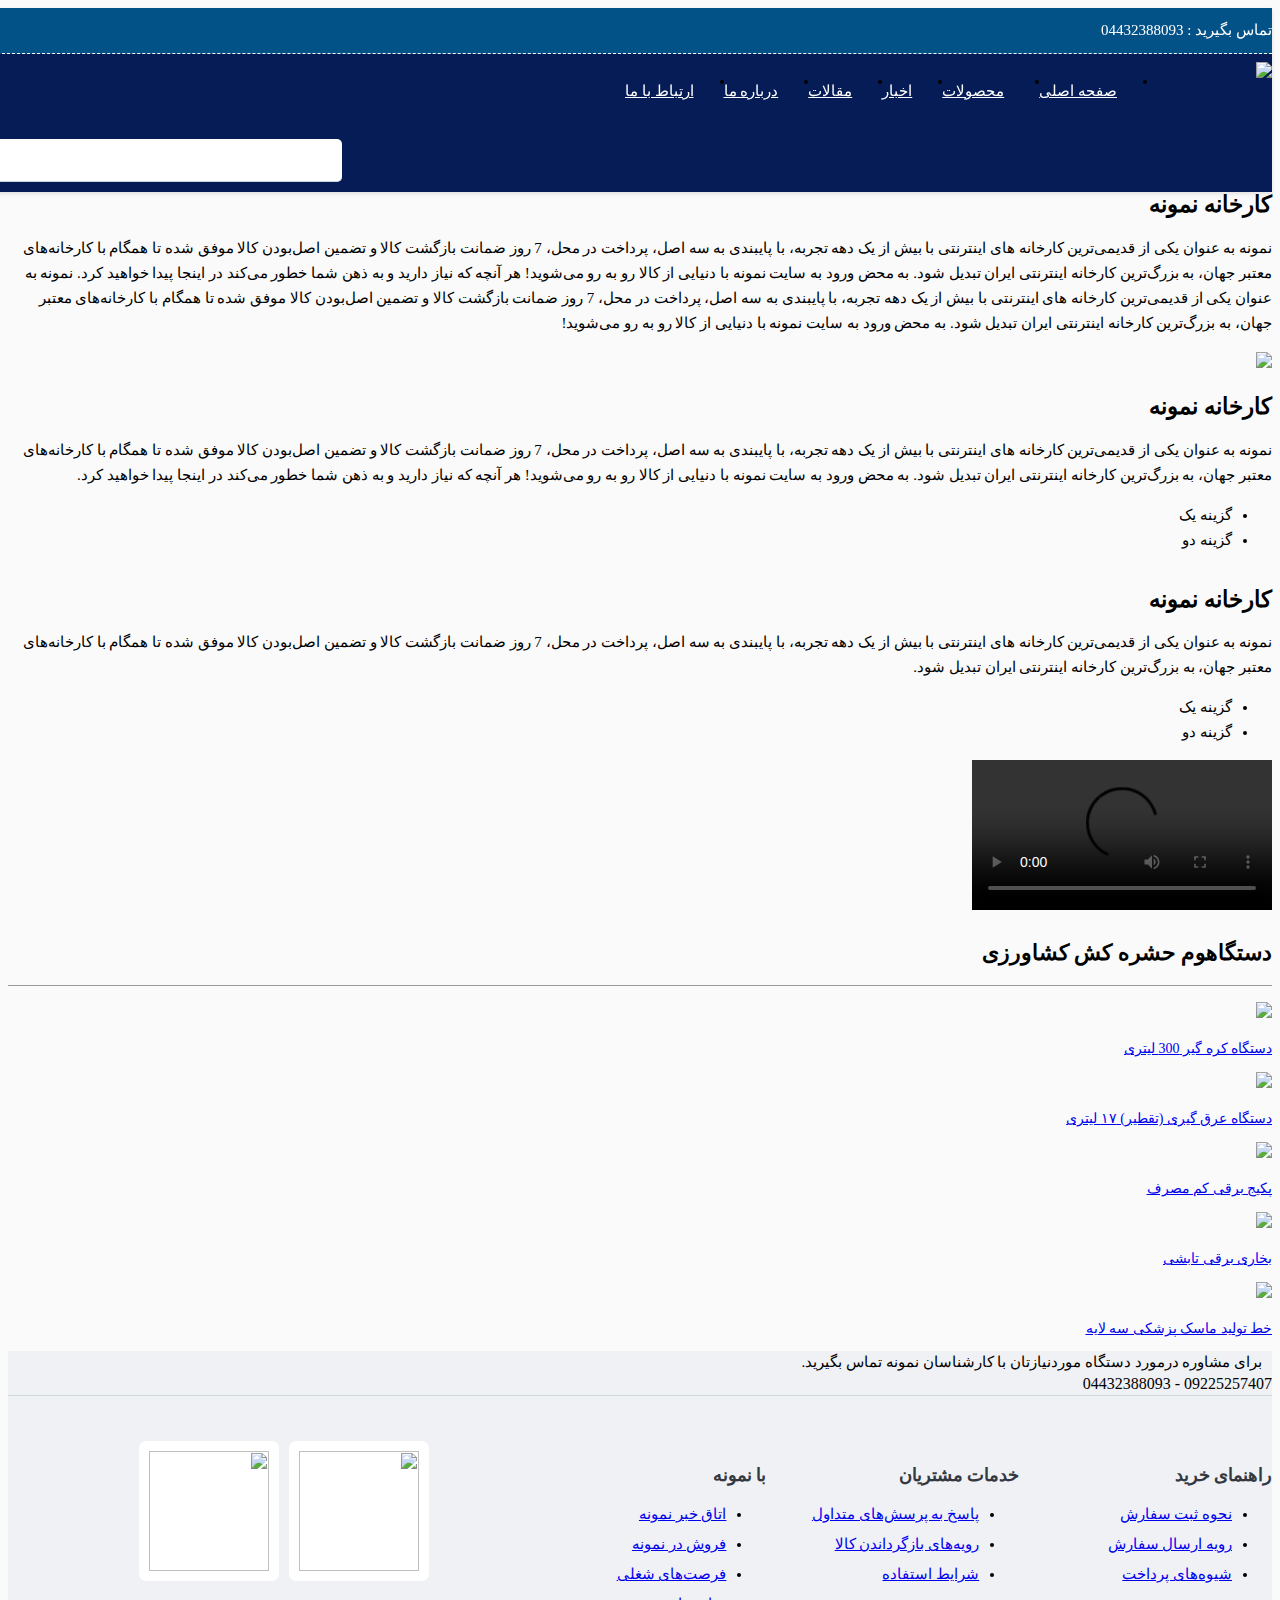
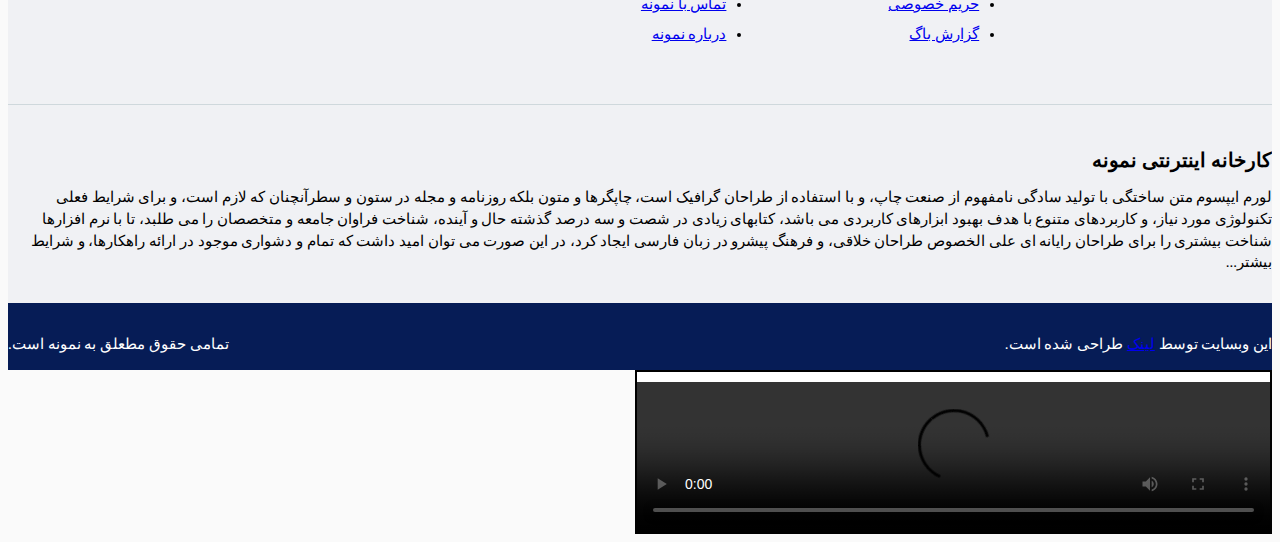
==== about.html @ b887f46e "css changes" ====
﻿<!doctype html>
<html lang="en">

<head>
    <meta charset="utf-8">
    <meta http-equiv="x-ua-compatible" content="ie=edge">
    <title>کارخانه نمونه</title>
    <meta name="description" content="">
    <meta name="viewport" content="width=device-width, initial-scale=1">

    <link rel="apple-touch-icon" href="img/home-one/apple-touch-icon.png">
    <!--<link rel="shortcut icon" type="img/x-icon" href="img/favicon.ico">-->

    <!-- all css here -->
    <link rel="stylesheet" href="css/bootstrap.min.css">
    <link rel="stylesheet" href="fonts/fontawesome-free-5.11.2-web/css/all.css">
    <link rel="stylesheet" href="css/owl.carousel.min.css">
    <link rel="stylesheet" href="css/owl.theme.default.min.css">
    <link rel="stylesheet" href="css/pretty-checkbox.min.css">
    <link rel="stylesheet" href="css/m-style.css">
    <link rel="stylesheet" href="css/style.css">
    <link rel="stylesheet" href="css/farsi.css">
    <link rel="stylesheet" href="css/responsive.css">
    <link rel="stylesheet" href="css/about.css">







</head>

<body>
    <!--[if lt IE 8]>
<p class="browserupgrade">0dated</strong> browser. Please <a href="http://browsehappy.com/">upgrade your browser</a> to improve your experience.</p>
<![endif]-->

    <!-- Page Wraper Here Start -->
    <div>
        <!-- Header Area Start -->
        <header class="header">
            <!-- Header Menu Area Start -->
            <div class="header-main shadow">
                <div class="top">
                    <div class="m-container">
                        <div class="in">
                            <span>تماس بگیرید : 04432388093</span>
                            <a class="close-note"><i class="fas fa-times"></i></a>
                        </div>
                    </div>
                </div>
                <div class="bottom menu">
                    <div class="m-container">
                        <div class="in">
                            <span class="mobile-menu-btn">
                            <i class="fas fa-bars"></i>
                        </span>
                            <div class="logo">
                                <a href="#">
                                    <img src="img/CAT-logo2.png">
                                </a>
                            </div>
                            <nav>
                                <ul>
                                    <li>
                                        <a class="menu-link-name" href="index.html">صفحه اصلی</a>
                                    </li>
                                    <li class="dopdown">
                                        <a class="menu-link-name" href="#"><i class="fas fa-angle-down"></i>محصولات</a>
                                        <div class="menu-list">
                                            <ul>
                                                <li class="menu-list-item">
                                                    <a class="product-categoty-name" href="#">
                                                        <img src="img/Bed-aicon-v1-nam1-testt2.png">
                                                        <span>سرویس خواب</span>
                                                    </a>
                                                    <ul class="last-menu">
                                                        <li class="menu-colmun">
                                                            <ul>
                                                                <li>
                                                                    <a href="#">محصول 1</a>
                                                                </li>
                                                                <li>
                                                                    <a href="#">محصول 2</a>
                                                                </li>
                                                                <li>
                                                                    <a href="#">محصول 3</a>
                                                                </li>
                                                                <li>
                                                                    <a href="#">محصول 4</a>
                                                                </li>
                                                                <li>
                                                                    <a href="#">محصول 5</a>
                                                                </li>
                                                            </ul>
                                                        </li>
                                                        <li class="menu-colmun">
                                                            <ul>
                                                                <li>
                                                                    <a href="#">محصول 6</a>
                                                                </li>
                                                                <li>
                                                                    <a href="#">محصول 7</a>
                                                                </li>
                                                                <li>
                                                                    <a href="#">محصول 8</a>
                                                                </li>
                                                                <li>
                                                                    <a href="#">محصول 9</a>
                                                                </li>
                                                            </ul>
                                                        </li>
                                                    </ul>
                                                </li>
                                                <li class="menu-list-item">
                                                    <a class="product-categoty-name" href="#">
                                                        <img src="img/Bed2-aicon-tashoo-v1-nam2.36-nah1-96-v2-smoll.png">
                                                        <span>تخت خواب تاشو</span>
                                                    </a>
                                                    <ul class="last-menu">
                                                        <li class="menu-colmun">
                                                            <ul>
                                                                <li>
                                                                    <a href="#">محصول 11</a>
                                                                </li>
                                                                <li>
                                                                    <a href="#">محصول 22</a>
                                                                </li>
                                                                <li>
                                                                    <a href="#">محصول 33</a>
                                                                </li>
                                                                <li>
                                                                    <a href="#">محصول 44</a>
                                                                </li>
                                                                <li>
                                                                    <a href="#">محصول 55</a>
                                                                </li>
                                                            </ul>
                                                        </li>
                                                    </ul>
                                                </li>
                                            </ul>
                                        </div>
                                    </li>
                                    <li>
                                        <a class="menu-link-name" href="index.html">اخبار</a>
                                    </li>
                                    <li>
                                        <a class="menu-link-name" href="index.html">مقالات</a>
                                    </li>
                                    <li>
                                        <a class="menu-link-name" href="index.html">درباره ما</a>
                                    </li>
                                    <li>
                                        <a class="menu-link-name" href="index.html">ارتباط با ما</a>
                                    </li>
                                </ul>
                                <span class="close_menu"><i class="fas fa-times"></i></span>
                            </nav>
                            <div class="search">
                                <form>
                                    <input type="text">
                                    <button type="submit"><i class="fas fa-search"></i></button>
                                </form>
                            </div>
                        </div>
                    </div>
                </div>
            </div>
        </header>

        <!-- Page Content Start -->
        <div class="main page-content">

            <section class="about">
                <div class="header">
                    <div class="m-container">
                        <div class="in">
                            <h1>درباره ما</h1>
                        </div>
                    </div>
                </div>
                <div class="breadcrumb">
                    <div class="m-container">
                        <div class="in">
                            <a>صفحه اصلی</a>
                            <a>درباره ما</a>
                        </div>
                    </div>
                </div>
            </section>
            <section class="info">
                <div class="m-container">
                    <div class="in">
                        <div class="sec-1">
                            <h2>کارخانه نمونه</h2>
                            <p>نمونه به عنوان یکی از قدیمی‌ترین کارخانه های اینترنتی با بیش از یک دهه تجربه، با پایبندی به سه اصل، پرداخت در محل، 7 روز ضمانت بازگشت کالا و تضمین اصل‌بودن کالا موفق شده تا همگام با کارخانه‌های معتبر جهان، به بزرگ‌ترین کارخانه
                                اینترنتی ایران تبدیل شود. به محض ورود به سایت نمونه با دنیایی از کالا رو به رو می‌شوید! هر آنچه که نیاز دارید و به ذهن شما خطور می‌کند در اینجا پیدا خواهید کرد. نمونه به عنوان یکی از قدیمی‌ترین کارخانه های اینترنتی با بیش
                                از یک دهه تجربه، با پایبندی به سه اصل، پرداخت در محل، 7 روز ضمانت بازگشت کالا و تضمین اصل‌بودن کالا موفق شده تا همگام با کارخانه‌های معتبر جهان، به بزرگ‌ترین کارخانه اینترنتی ایران تبدیل شود. به محض ورود به سایت نمونه با
                                دنیایی از کالا رو به رو می‌شوید!</p>
                        </div>
                        <div class="sec-3">
                            <div class="right">
                                <div class="pic">
                                    <img src="img/camera.jpg">
                                </div>
                            </div>
                            <div class="left">
                                <h2>کارخانه نمونه</h2>
                                <p>نمونه به عنوان یکی از قدیمی‌ترین کارخانه های اینترنتی با بیش از یک دهه تجربه، با پایبندی به سه اصل، پرداخت در محل، 7 روز ضمانت بازگشت کالا و تضمین اصل‌بودن کالا موفق شده تا همگام با کارخانه‌های معتبر جهان، به بزرگ‌ترین
                                    کارخانه اینترنتی ایران تبدیل شود. به محض ورود به سایت نمونه با دنیایی از کالا رو به رو می‌شوید! هر آنچه که نیاز دارید و به ذهن شما خطور می‌کند در اینجا پیدا خواهید کرد.</p>
                                <ul>
                                    <li><span>گزینه یک</span></li>
                                    <li><span>گزینه دو</span></li>
                                </ul>
                            </div>
                        </div>
                    </div>
                </div>
            </section>
            <section class="video-sec">
                <div class="m-container">
                    <div class="in">
                        <div class="sec-2">
                            <div class="right">
                                <h2>کارخانه نمونه</h2>
                                <p>نمونه به عنوان یکی از قدیمی‌ترین کارخانه های اینترنتی با بیش از یک دهه تجربه، با پایبندی به سه اصل، پرداخت در محل، 7 روز ضمانت بازگشت کالا و تضمین اصل‌بودن کالا موفق شده تا همگام با کارخانه‌های معتبر جهان، به بزرگ‌ترین
                                    کارخانه اینترنتی ایران تبدیل شود.</p>
                                <ul>
                                    <li><span>گزینه یک</span></li>
                                    <li><span>گزینه دو</span></li>
                                </ul>
                            </div>
                            <div class="left">
                                <video controls="" class="video embed-responsive-item">
                                <source src="videos/for-web.mp4" class="pt-3 pb-5" type="video/mp4">
                            </video>
                            </div>
                        </div>
                    </div>
                </div>
            </section>
            <section class="sec-slider">
                <div class="m-container">
                    <div class="in">
                        <div class="sec-slider">
                            <div class="product-slider">
                                <h3 class="product-slider-title">دستگاهوم حشره کش کشاورزی</h3>
                                <div class="slider">
                                    <div class="product_slider">
                                        <div class="owl-carousel owl-theme">
                                            <div class="product-item">
                                                <a href="#">
                                                    <img src="img/p1.jpg">
                                                </a>
                                                <h4><a href="#">دستگاه کره گیر 300 لیتری</a></h4>
                                                <span class="video-play" data-toggle="modal" data-target="#video_modal"><i class="fas fa-play"></i></span>
                                            </div>
                                            <div class="product-item">
                                                <a href="#">
                                                    <img src="img/p2.jpg">
                                                </a>
                                                <h4><a href="#">دستگاه عرق گیری (تقطیر) ۱۷ لیتری</a></h4>
                                                <span class="video-play" data-toggle="modal" data-target="#video_modal"><i class="fas fa-play"></i></span>
                                            </div>
                                            <div class="product-item">
                                                <a href="#">
                                                    <img src="img/p3.jpg">
                                                </a>
                                                <h4><a href="#">پکیج برقی کم مصرف</a></h4>
                                                <span class="video-play" data-toggle="modal" data-target="#video_modal"><i class="fas fa-play"></i></span>
                                            </div>
                                            <div class="product-item">
                                                <a href="#">
                                                    <img src="img/p4.jpg">
                                                </a>
                                                <h4><a href="#">بخاری برقی تابشی</a></h4>
                                                <span class="video-play" data-toggle="modal" data-target="#video_modal"><i class="fas fa-play"></i></span>
                                            </div>
                                            <div class="product-item">
                                                <a href="#">
                                                    <img src="img/p5.jpg">
                                                </a>
                                                <h4><a href="#">خط تولید ماسک پزشکی سه لایه</a></h4>
                                                <span class="video-play" data-toggle="modal" data-target="#video_modal"><i class="fas fa-play"></i></span>
                                            </div>
                                        </div>
                                    </div>
                                </div>
                            </div>
                        </div>
                    </div>
                </div>
            </section>

        </div>

        <!-- Footer Area Start -->
        <footer class="footer">
            <div class="contact-sec">
                <div class="m-container">
                    <div class="in">
                        <p><i class="fas fa-phone-volume"></i>برای مشاوره درمورد دستگاه موردنیازتان با کارشناسان نمونه تماس بگیرید.</p>
                        <span>09225257407 - 04432388093</span>
                    </div>
                </div>
            </div>
            <div class="links-sec">
                <div class="m-container">
                    <div class="in">
                        <div class="col-link">
                            <h5>راهنمای خرید</h5>
                            <ul>
                                <li><a href="#">نحوه ثبت سفارش</a></li>
                                <li><a href="#">رویه ارسال سفارش</a></li>
                                <li><a href="#">شیوه‌های پرداخت</a></li>
                            </ul>
                        </div>
                        <div class="col-link">
                            <h5>خدمات مشتریان</h5>
                            <ul>
                                <li><a href="#">پاسخ به پرسش‌های متداول</a></li>
                                <li><a href="#">رویه‌های بازگرداندن کالا</a></li>
                                <li><a href="#">شرایط استفاده</a></li>
                                <li><a href="#">حریم خصوصی</a></li>
                                <li><a href="#">گزارش باگ</a></li>
                            </ul>
                        </div>
                        <div class="col-link">
                            <h5>با نمونه</h5>
                            <ul>
                                <li><a href="#">اتاق خبر نمونه</a></li>
                                <li><a href="#">فروش در نمونه</a></li>
                                <li><a href="#">فرصت‌های شغلی</a></li>
                                <li><a href="#">تماس با نمونه</a></li>
                                <li><a href="#">درباره نمونه</a></li>
                            </ul>
                        </div>
                        <div class="col-link-2">
                            <div class="item">
                                <a href="#">
                                    <img src="img/logo%20(1).png">
                                </a>
                            </div>
                            <div class="item">
                                <a href="#">
                                    <img src="img/logo%20(2).png">
                                </a>
                            </div>
                        </div>
                    </div>
                </div>
            </div>
            <div class="about-sec">
                <div class="m-container">
                    <div class="in">
                        <h1>کارخانه اینترنتی نمونه</h1>
                        <p>لورم ایپسوم متن ساختگی با تولید سادگی نامفهوم از صنعت چاپ، و با استفاده از طراحان گرافیک است، چاپگرها و متون بلکه روزنامه و مجله در ستون و سطرآنچنان که لازم است، و برای شرایط فعلی تکنولوژی مورد نیاز، و کاربردهای متنوع با هدف بهبود
                            ابزارهای کاربردی می باشد، کتابهای زیادی در شصت و سه درصد گذشته حال و آینده، شناخت فراوان جامعه و متخصصان را می طلبد، تا با نرم افزارها شناخت بیشتری را برای طراحان رایانه ای علی الخصوص طراحان خلاقی، و فرهنگ پیشرو در زبان فارسی
                            ایجاد کرد، در این صورت می توان امید داشت که تمام و دشواری موجود در ارائه راهکارها، و شرایط سخت تایپ به پایان رسد و زمان مورد نیاز شامل حروفچینی دستاوردهای اصلی، و جوابگوی سوالات پیوسته اهل دنیای موجود طراحی اساسا مورد استفاده
                            قرار گیرد.</p>
                        <a class="more_about">بیشتر...</a>
                        <a class="less_about">کمتر...</a>
                    </div>
                </div>
            </div>
            <div class="copyright">
                <div class="m-container">
                    <div class="in">
                        <div class="right">
                            <p>این وبسایت توسط <a href="#">لینک</a> طراحی شده است.</p>
                        </div>
                        <div class="left">
                            <p>تمامی حقوق مطعلق به نمونه است.</p>
                        </div>
                    </div>
                </div>
            </div>
        </footer>
    </div>

    <!--modals-->
    <div class="modal" id="video_modal">
        <div class="modal-dialog">
            <div class="modal-content">
                <div class="close-box">
                    <span class="close" data-dismiss="modal"><i class="fas fa-times"></i></span>
                </div>
                <video controls="" class="video embed-responsive-item">
                <source src="videos/for-web.mp4" class="pt-3 pb-5" type="video/mp4">
            </video>
            </div>
        </div>
    </div>



    <!-- all js here -->
    <script src="js/jquery.min.js"></script>
    <script src="js/bootstrap.min.js"></script>
    <script src="js/owl.carousel.js"></script>
    <script src="js/sliders.js"></script>
    <script src="js/vendor/modernizr-2.8.3.min.js"></script>
    <script src="js/custom.js"></script>


</body>

</html>
---- css/style.css ----
<<<<<<< HEAD
@font-face {
    font-family: 'Glyphicons';
    src: url('../fonts/glyphicons-halflings-regular.eot') format('eot'), url('../fonts/glyphicons-halflings-regular.woff') format('woff');
    font-style: normal;
}

@font-face {
    font-family: 'Yekan';
    src: url('../fonts/Yekan/Yekan/Yekan.woff'), url('../fonts/Yekan/Yekan/Yekan.eot'), url('../fonts/Yekan/Yekan/Yekan.ttf'), url('../fonts/Yekan/Yekan/Yekan.svg');
    font-weight: normal;
    font-style: normal;
}


/* tuesday codes down */

#main-menu .card-header:hover {
    background-color: lightgrey;
    color: black;
}

.card-header:first-child {
    border-radius: 6px !important;
    -webkit-border-radius: 6px !important;
    -moz-border-radius: 6px !important;
    -ms-border-radius: 6px !important;
    -o-border-radius: 6px !important;
}


/* tuesday codes */

body {
    font-family: 'Yekan';
    font-size: 15px;
    line-height: 25px;
    direction: rtl;
    background-color: #FAFAFA;
    color: black;
}

.container-fluid {
    padding-top: 20px;
}

.carousel-item img {
    padding-top: 15px;
}

.carousel-inner {
    margin-top: -18px !important;
}

.card {
    border: 0;
    border-radius: 0;
    -webkit-border-radius: 0;
    -moz-border-radius: 0;
    -ms-border-radius: 0;
    -o-border-radius: 0;
}

.row {
    margin: 15px;
}

#accordion {
    background-color: white;
}

div.main.page-content.top-massage {
    padding-top: 2px;
    background-color: #fff;
}

#main-menu {
    margin-top: 15px;
    display: inline;
    background-color: #025288;
    padding: 15px;
    margin: 0;
    float: right;
    /* border: 1px solid gray; */
    border-radius: 8px;
    -webkit-border-radius: 8px;
    -moz-border-radius: 8px;
    -ms-border-radius: 8px;
    -o-border-radius: 8px;
}


/* اسلایدر قسمت "برخی از محصولات */

.products-slider {
    background-color: #025288 !important;
}


/* محصولاتی که بزودی ارایه میدهیم */

.banner-sec {
    margin: 20px 0 !important;
    background-color: white;
}

section.main-slider {
    background-color: #025288;
    padding: 20px;
}

section.specials {
    background-color: #020204;
}


/* محصولات ما */

#portfolio {
    background-color: #025288;
    margin-bottom: 20px;
}

section#portfolio .portfolio-item {
    margin: 0 0 15px;
    right: 0;
}

section#portfolio .portfolio-item .portfolio-link {
    display: block;
    position: relative;
    max-width: 400px;
    margin: 0 auto;
}

section#portfolio .img-responsive {
    border: 1px solid lightgray;
    border-top-left-radius: 8px;
    border-top-right-radius: 8px;
    outline: none;
}

section#portfolio .portfolio-item .portfolio-link .portfolio-hover {
    background-color: rgba(215, 210, 190, 0.7);
    position: absolute;
    width: 100%;
    height: 100%;
    opacity: 0;
    outline: none;
    border-top-right-radius: 8px;
    border-top-left-radius: 8px;
    transition: all ease 0.5s;
    -webkit-transition: all ease 0.5s;
    -moz-transition: all ease 0.5s;
    -ms-transition: all ease 0.5s;
    -o-transition: all ease 0.5s;
}

section#portfolio .portfolio-item .portfolio-link .portfolio-hover:hover {
    opacity: 1;
    outline: none;
}

section#portfolio .portfolio-item .portfolio-link .portfolio-hover .portfolio-hover-content {
    position: absolute;
    width: 100%;
    height: 20px;
    font-size: 20px;
    text-align: center;
    top: 50%;
    margin-top: -17px;
    color: white;
}

section#portfolio .portfolio-item .portfolio-link .portfolio-hover .portfolio-hover-content i {
    margin-top: -17px;
}

.portfolio-item .fa-inverse {
    color: rgb(114, 106, 106);
}

section#portfolio .portfolio-item .portfolio-caption {
    max-width: 400px;
    margin: 0 auto;
    background: lightsteelblue;
    text-align: center;
    padding: 5px;
    border-top-right-radius: 0;
    border-top-left-radius: 0;
}

section#portfolio .portfolio-item .portfolio-caption h4 {
    text-transform: none;
    margin: 15px;
}

section#portfolio .portfolio-item .portfolio-caption p {
    font-style: italic;
    font-size: 16px;
    margin: 0;
}


/* محصولات ما */


/* .specials {
    padding: 30px 0;
} */


/* @media (max-width: 768px) {
    .main-menu li {
=======
    @font-face {
        font-family: 'Glyphicons';
        src: url('../fonts/glyphicons-halflings-regular.eot') format('eot'), url('../fonts/glyphicons-halflings-regular.woff') format('woff');
        font-style: normal;
    }
    
    @font-face {
        font-family: 'Yekan';
        src: url('../fonts/Yekan/Yekan/Yekan.woff'), url('../fonts/Yekan/Yekan/Yekan.eot'), url('../fonts/Yekan/Yekan/Yekan.ttf'), url('../fonts/Yekan/Yekan/Yekan.svg');
        font-weight: normal;
        font-style: normal;
    }
    /* tuesday codes down */
    
    #main-menu .card-header:hover {
        background-color: lightgrey;
        color: black;
    }
    
    .card-header:first-child {
        border-radius: 6px !important;
        -webkit-border-radius: 6px !important;
        -moz-border-radius: 6px !important;
        -ms-border-radius: 6px !important;
        -o-border-radius: 6px !important;
    }
    /* tuesday codes */
    
    body {
        font-family: 'Yekan';
        font-size: 15px;
        line-height: 25px;
        direction: rtl;
        background-color: #FAFAFA;
        color: black;
    }
    
    .container-fluid {
        padding-top: 20px;
    }
    
    .carousel-item img {
        padding-top: 15px;
    }
    
    .carousel-inner {
        margin-top: -18px !important;
    }
    
    .card {
        border: 0;
        border-radius: 0;
        -webkit-border-radius: 0;
        -moz-border-radius: 0;
        -ms-border-radius: 0;
        -o-border-radius: 0;
    }
    
    .row {
        margin: 15px;
    }
    
    #accordion {
        background-color: white;
    }
    
    div.main.page-content.top-massage {
        padding-top: 2px;
        background-color: #fff;
    }
    
    #main-menu {
        margin-top: 15px;
        display: inline;
        background-color: #025288 !important;
        padding: 15px;
        margin: 0;
        float: right;
        /* border: 1px solid gray; */
        border-radius: 8px;
        -webkit-border-radius: 8px;
        -moz-border-radius: 8px;
        -ms-border-radius: 8px;
        -o-border-radius: 8px;
    }
    /* اسلایدر قسمت "برخی از محصولات */
    
    .products-slider {
        background-color: #025288 !important;
    }
    /* محصولاتی که بزودی ارایه میدهیم */
    
    .banner-sec {
        margin: 20px 0 !important;
        background-color: white;
    }
    
    section.main-slider {
        background-color: #025288;
        padding: 20px;
    }
    
    section.specials {
        background-color: #061c56;
    }
    
    .specials:hover {
        margin: 5px;
    }
    
    #my-banner {
        border: 1px solid #eae0e0;
        box-shadow: 5px 10px 18px #888888;
        margin-bottom: 20px;
        margin-top: 25px;
        margin-bottom: 25px;
        padding-top: 15px;
    }
    
    section#my-banner .portfolio-item {
        margin: 0 0 15px;
        right: 0;
    }
    
    section#my-banner .portfolio-item .portfolio-link {
        display: block;
        position: relative;
        max-width: 400px;
        margin: 0 auto;
    }
    
    section#my-banner .img-responsive {
        border: 1px solid lightgray;
        border-top-left-radius: 8px;
        border-top-right-radius: 8px;
        outline: none;
    }
    
    section#my-banner .portfolio-item .portfolio-link .portfolio-hover {
        background-color: rgba(215, 210, 190, 0.7);
        position: absolute;
        width: 100%;
        height: 100%;
        opacity: 0;
        outline: none;
        border-top-right-radius: 8px;
        border-top-left-radius: 8px;
        transition: all ease 0.5s;
        -webkit-transition: all ease 0.5s;
        -moz-transition: all ease 0.5s;
        -ms-transition: all ease 0.5s;
        -o-transition: all ease 0.5s;
    }
    
    section#my-banner .portfolio-item .portfolio-link .portfolio-hover:hover {
        opacity: 1;
        outline: none;
    }
    /* درباره شرکت */
    
    .grey-bg {
        padding-top: 30px;
        padding-bottom: 30px;
        margin-top: 30px;
        margin-bottom: 30px;
        border: 1px solid lightgrey;
    }
    /* درباره شرکت */
    /* محصولات ما */
    
    #portfolio {
        background-color: #025288;
        margin-bottom: 20px;
    }
    
    section#portfolio .portfolio-item {
        margin: 0 0 15px;
        right: 0;
    }
    
    section#portfolio .portfolio-item .portfolio-link {
        display: block;
        position: relative;
        max-width: 400px;
        margin: 0 auto;
    }
    
    section#portfolio .img-responsive {
        border: 1px solid lightgray;
        border-top-left-radius: 8px;
        border-top-right-radius: 8px;
        outline: none;
    }
    
    section#portfolio .portfolio-item .portfolio-link .portfolio-hover {
        background-color: rgba(215, 210, 190, 0.7);
        position: absolute;
        width: 100%;
        height: 100%;
        opacity: 0;
        outline: none;
        border-top-right-radius: 8px;
        border-top-left-radius: 8px;
        transition: all ease 0.5s;
        -webkit-transition: all ease 0.5s;
        -moz-transition: all ease 0.5s;
        -ms-transition: all ease 0.5s;
        -o-transition: all ease 0.5s;
    }
    
    section#portfolio .portfolio-item .portfolio-link .portfolio-hover:hover {
        opacity: 1;
        outline: none;
    }
    
    section#portfolio .portfolio-item .portfolio-link .portfolio-hover .portfolio-hover-content {
        position: absolute;
        width: 100%;
        height: 20px;
        font-size: 20px;
        text-align: center;
        top: 50%;
        margin-top: -17px;
        color: white;
    }
    
    section#portfolio .portfolio-item .portfolio-link .portfolio-hover .portfolio-hover-content i {
        margin-top: -17px;
    }
    
    .portfolio-item .fa-inverse {
        color: rgb(114, 106, 106);
    }
    
    section#portfolio .portfolio-item .portfolio-caption {
        max-width: 400px;
        margin: 0 auto;
        background: lightsteelblue;
        text-align: center;
        padding: 5px;
        border-top-right-radius: 0;
        border-top-left-radius: 0;
    }
    
    section#portfolio .portfolio-item .portfolio-caption h4 {
        text-transform: none;
        margin: 15px;
    }
    
    section#portfolio .portfolio-item .portfolio-caption p {
        font-style: italic;
        font-size: 16px;
        margin: 0;
    }
    /* محصولات ما */
    
    .main-menu li:hover {
        background-color: rgb(235, 228, 228);
        border-radius: 10px;
        -webkit-border-radius: 10px;
        -moz-border-radius: 10px;
        -ms-border-radius: 10px;
        -o-border-radius: 10px;
    }
    /*h5 for tabs text*/
    
    h5 {
        line-height: 18px;
        font-size: 12px;
        color: #343941;
        margin-bottom: 11px;
    }
    
    img {
        width: 100%;
    }
    
    span,
    p,
    i,
    h1,
    h2,
    h3,
    h4,
    h5,
    h6 {
        cursor: default;
    }
    
    a,
    select,
    button,
    button span,
    a span,
    a i,
    a p,
    a h2 {
        cursor: pointer;
    }
    
    .main {
        padding-top: 75px;
    }
    
    .shadow {
        -webkit-box-shadow: 0 2px 4px 0 rgba(0, 0, 0, .1);
        box-shadow: 0 2px 4px 0 rgba(0, 0, 0, .1);
    }
    
    .news-col-2 {
        float: right;
        width: 50%;
    }
    
    .news-col-3 {
        float: right;
        width: 33.333%;
    }
    
    .news-col-4 {
        float: right;
        width: 25%;
    }
    
    .main-title {
        font-weight: bold;
    }
    
    .main {
        float: right;
        width: 100%;
    }
    
    section {
        float: right;
        width: 100%;
    }
    
    .pretty {
        margin-right: 0 !important;
        padding-right: 15px;
    }
    
    .pretty .state label:after,
    .pretty .state label:before {
        left: inherit;
        right: 0;
    }
    
    .search-aside .state label {
        padding-right: 7px;
    }
    /*----------------------------------------header-----------------------------------------*/
    
    .header-main {
        float: right;
        width: 100%;
        position: fixed;
        z-index: 100;
        background-color: #f6f6f6;
    }
    
    .header-main .top {
        float: right;
        width: 100%;
        color: #ffffff;
        padding: 10px 0;
        text-align: center;
        border-bottom: 1px dashed #ffffff;
        background-color: #025288;
    }
    
    .header-main .top .in {
        float: right;
        width: 100%;
        display: flex;
        justify-content: space-between;
    }
    
    .header-main .bottom .in .logo {
        width: 100px;
        float: right;
        display: inline;
        flex-direction: column;
        justify-content: center;
        padding: 7px 0;
    }
    
    .header-main .bottom .in .search {
        width: 350px;
        float: left;
        position: relative;
        padding: 10px 0;
        display: block;
        /* align-items: flex-end; */
    }
    
    .header-main .bottom .in .search form {
        float: right;
        width: 100%;
    }
    
    .header-main .bottom .in .search input {
        width: 100%;
        height: 40px;
        border: none;
        border-bottom: 1px solid #d0d7db;
        padding-left: 90px;
        padding-right: 5px;
        line-height: 45px;
        font-size: 14px;
        background-color: white;
        color: black;
        border-radius: 5px;
        -webkit-border-radius: 5px;
        -moz-border-radius: 5px;
        -ms-border-radius: 5px;
        -o-border-radius: 5px;
    }
    
    .header-main .bottom .in .search button {
        position: absolute;
        left: 0;
        bottom: 14px;
        height: 24px;
        padding: 0 5px;
        background-color: white;
        color: black;
        border: none;
        font-weight: normal;
        border-radius: 0;
    }
    
    .header-main .bottom .in .search button i {
        cursor: pointer;
    }
    
    .header-main .bottom .in .search button:hover {
        color: #ffcd11;
    }
    
    .header-main .bottom .login {
        display: flex;
        justify-content: center;
        padding: 7px 0;
        font-size: 13px;
    }
    
    .header-main .bottom .login a {
        float: right;
    }
    
    .header-main .bottom .login a i {
        margin-left: 3px;
    }
    
    .login-buttons {
        color: #6ddaff;
        font-size: 12px;
        cursor: default;
    }
    
    .login-buttons span {
        cursor: pointer;
    }
    
    .header-main .bottom {
        background-color: #061C56;
        width: 100%;
        float: right;
    }
    
    .header-main .bottom .container {
        position: relative;
    }
    
    .header-main .bottom .container .in {
        display: flex;
        justify-content: space-between;
    }
    
    .header-main .bottom nav {
        width: calc(100% - 250px);
        display: flex;
    }
    
    .header-main .bottom nav ul {
        display: flex;
        align-items: flex-end;
    }
    
    .header-main .bottom nav ul li .menu-link-name {
        padding: 10px 15px;
        float: right;
        direction: ltr;
        color: #fff;
    }
    
    .header-main .bottom nav ul li .menu-link-name:hover {
        color: #fc0;
    }
    
    .header-main .bottom nav ul li .menu-link-name i {
        margin-right: 5px;
    }
    
    .header-main .bottom nav ul li .menu-list {
        display: none;
        position: absolute;
        right: 0;
        top: 63px;
        width: 100%;
        padding: 10px 15px;
    }
    
    .header-main .bottom nav ul li:hover .menu-list {
        display: block;
    }
    
    .header-main .bottom nav ul li .menu-list ul {
        float: right;
        background-color: #fff;
        width: 100%;
        height: 100px;
        border: 1px solid #d9dfe2;
        border-top: none;
        background-position: left bottom;
        background-repeat: no-repeat;
        background-size: 280px;
        display: flex;
    }
    
    .header-main .bottom nav ul li .menu-list ul .menu-list-item {
        height: 100%;
        display: flex;
        z-index: 10;
    }
    
    .product-categoty-name {
        display: flex;
        flex-direction: column;
        align-items: center;
        justify-content: center;
        padding: 15px;
        border-left: 1px solid #cfcfcf;
    }
    
    .product-categoty-name img {
        width: 70px;
    }
    
    .header-main .bottom nav ul li .menu-list ul .menu-list-item .last-menu {
        display: none;
        width: calc(100% - 30px);
        height: 180px;
        background-color: #fff;
        border-radius: 0 0 7px 7px;
        position: absolute;
        top: 104px;
        right: 15px;
        border-top: 1px solid #cfcfcf;
    }
    
    .header-main .bottom nav ul li .menu-list ul .menu-list-item:hover .last-menu {
        display: flex;
    }
    
    .header-main .bottom nav ul li .menu-list ul .menu-colmun {
        display: flex;
        flex-direction: column;
        width: 20%;
        height: 100%
    }
    
    .header-main .bottom nav ul li .menu-list ul .menu-colmun ul {
        display: flex;
        flex-direction: column;
        background-color: transparent;
        border: none;
        width: 100%;
        height: 100%;
        align-items: baseline;
        padding: 15px;
    }
    
    .header-main .bottom nav ul li .menu-list ul .menu-colmun ul li a {
        padding: 0;
        line-height: 30px;
    }
    
    .product-slider-title {
        font-size: 22px;
        margin-bottom: 15px;
        border-bottom: 1px solid #999;
        padding: 0 0 20px 0;
    }
    
    .product-item h4 {
        font-size: 14px;
        margin: 10px 0;
        font-weight: normal;
        overflow: hidden;
    }
    
    .product-item .price {
        width: 100%;
        display: flex;
    }
    
    .product-item .price div {
        font-size: 12px;
        color: #999;
        margin-left: 10px;
    }
    
    .product-item .price div:first-child {
        text-decoration: line-through;
    }
    
    .product-item .price div:last-child {
        font-size: 14px;
        color: #444;
        margin-left: 0;
        text-decoration: none;
    }
    
    .product-item .price div:last-child span {
        font-size: 12px;
    }
    /*------------------------------------------------------sliders----------------------------------------------------*/
    
    .colored-title {
        margin-bottom: 15px;
        padding: 5px 0;
    }
    
    .colored-title::before {
        content: '';
        width: 3px;
        height: 20px;
        background-color: #e01516;
        margin-left: 10px;
        float: right;
        -webkit-border-radius: 5px;
        -moz-border-radius: 5px;
        border-radius: 5px;
    }
    
    .owl-theme .owl-nav {
        position: absolute;
        top: calc(50% - 30px);
        width: 100%;
        margin: 0;
    }
    
    .owl-theme .owl-nav button:first-child {
        position: absolute;
        right: 25px;
        background-color: rgba(255, 255, 255, 0.82);
        width: 50px;
        height: 50px;
        color: #00beff;
        border: 1px solid #ffffff;
        line-height: 54px;
        border-radius: 50%;
        font-size: 18px;
    }
    
    .owl-theme .owl-nav button:last-child {
        position: absolute;
        left: 25px;
        background-color: rgba(255, 255, 255, 0.82);
        width: 50px;
        height: 50px;
        color: #00beff;
        border: 1px solid #ffffff;
        line-height: 54px;
        border-radius: 50%;
        font-size: 18px;
    }
    
    .owl-theme .owl-nav [class*=owl-]:hover {
        background: #00beff;
        color: #fff;
        border-color: #00beff;
        ;
    }
    
    .owl-carousel.owl-rtl .owl-item {
        padding: 5px;
    }
    
    .owl-carousel .owl-item {
        position: relative;
    }
    /* .owl-carousel .owl-item img {} */
    
    .sec-4 .owl-carousel .owl-item i {
        position: absolute;
        width: 50px;
        height: 50px;
        right: calc(50% - 25px);
        top: calc(50% - 25px);
        font-size: 26px;
        color: rgba(255, 200, 0, 0.6);
        line-height: 30px;
        text-align: center;
        border: 2px solid rgba(255, 200, 0, 0.6);
        padding: 8px 6px 8px 11px;
        -webkit-border-radius: 50%;
        -moz-border-radius: 50%;
        border-radius: 50%;
        background-color: rgba(255, 255, 255, 0.1);
    }
    
    .sec-4 .owl-carousel .owl-item:hover i {
        color: rgba(255, 200, 0, 0.9);
        border-color: rgba(255, 200, 0, 0.9);
    }
    
    .slider h5 {
        font-size: 15px;
        font-weight: 500;
        line-height: 25px;
        margin-top: 10px;
>>>>>>> style changes
        padding: 0 10px;
    }
    
    .owl-theme .owl-dots {
        position: absolute;
        left: 10px;
        top: -33px;
    }
    
    .owl-theme .owl-dots .owl-dot span {
        width: 10px;
        height: 10px;
        margin: 5px 7px;
        background: #c4c4c4;
        display: block;
        transition: opacity .2s ease;
        border-radius: 30px;
        backface-visibility: visible;
        -webkit-backface-visibility: visible;
    }
    
    .owl-theme .owl-dots .owl-dot.active span,
    .owl-theme .owl-dots .owl-dot:hover span {
        background: #212529;
    }
    
    .product_slider.owl-rtl .owl-item {
        position: relative;
    }
    
    .product_slider .product-item .video-play {
        position: absolute;
        left: 15px;
        top: 12px;
        height: 20px;
        width: 20px;
        border-radius: 5px;
        font-size: 12px;
        text-align: center;
        color: #000;
        cursor: pointer;
    }
    
    .product_slider .product-item .video-play:hover {
        color: #ffcd11;
    }
    
    .product_slider .product-item .video-play i {
        cursor: pointer;
    }
    
    .articles_sec {
        background-color: #025288;
    }
    /* محصولات ما */
    
    .section-heading {
        font-size: 22px;
        margin-bottom: 15px;
        border-bottom: 1px solid #999;
        padding: 0 0 20px 0;
    }
    /*------------------------------------------------------ footer ----------------------------------------------------*/
    
    .footer {
        float: right;
        width: 100%;
        background: #f0f1f4;
        position: relative;
        line-height: 22px;
        overflow: hidden;
        /* margin-top: 50px; */
        /* border-top: 5px solid #fc0; */
    }
    
    .icons-sec {
        padding: 30px;
    }
    
    .icons-sec .in {
        display: flex;
    }
    
    .icons-sec .in .item {
        width: 20%;
        display: flex;
        flex-direction: column;
        align-items: center;
        justify-content: center;
        text-align: center;
    }
    
    .icons-sec .in .item img {
        height: 60px;
        margin-bottom: 15px;
    }
    /* .contact-sec {
    background-image: url("../img/Contact.jpg");
    background-size: cover;
    background-repeat: no-repeat;
    background-position: center;
} */
<<<<<<< HEAD

.contact-sec .in {
    display: flex;
    justify-content: space-between;
    align-items: center;
    padding: 40px 0;
}

.contact-sec .in p {
    margin: 0;
    display: flex;
    align-items: center;
}

.contact-sec .in p i {
    margin-left: 10px;
    font-size: 22px;
    -webkit-transform: scaleX(-1) rotate(20deg);
    transform: scaleX(-1) rotate(-30deg);
}

.contact-sec .in span {
    font-size: 16px;
}

footer .links-sec {
    width: 100%;
}

footer .links-sec .in {
    display: flex;
    padding: 40px 0;
    border-top: 1px solid #cfd8dc;
    border-bottom: 1px solid #cfd8dc;
}

footer .links-sec .in .col-link {
    width: 20%;
    line-height: 30px;
    padding-right: 0px !important;
}

footer .links-sec .in .col-link h5 {
    font-size: 18px;
}

footer .links-sec .in .col-link-2 .item {
    float: left;
    padding: 5px;
}

footer .links-sec .in .col-link-2 .item a {
    float: right;
    width: 120px;
    height: 120px;
    padding: 10px;
    border-radius: 7px;
    overflow: hidden;
    background-color: white;
}

footer .links-sec .in .col-link-2 .item a img {
    float: right;
    height: 100%;
}

footer .links-sec .in .col-link-2 {
    width: 30%;
    line-height: 30px;
}

footer .about-sec {
    display: block;
}

footer .about-sec .in {
    padding: 30px 0;
}

footer .about-sec h1 {
    font-size: 20px;
}

footer .about-sec p {
    margin-bottom: 0;
    height: 65px;
    overflow: hidden;
}

.less_about {
    display: none;
}

footer .copyright {
    font-weight: 200;
    background-color: #061C56;
    color: white;
}

footer .copyright .in {
    display: flex;
    justify-content: space-between;
    padding: 15px 0;
}

footer .copyright .in p {
    margin-bottom: 0;
}

.modal-backdrop {
    background-color: rgba(0, 0, 0, 0.5);
}

.modal-backdrop .show {
    opacity: 1 !important;
}

.modal .header {
    width: 100%;
    height: 50px;
    line-height: 14px;
    padding: 15px 0 13px;
    text-align: center;
    background-color: #fbfbfe;
    color: #4e6672;
    border-bottom: 1px solid #ff5968;
}

.modal .header h1 {
    font-size: 18px;
}

.modal .login-body {
    width: 100%;
    padding: 25px 15px 15px 15px;
}

.modal .login-body p {
    margin-bottom: 0;
}

.modal .login-body .error {
    color: #ff5968;
}

.modal form {
    display: flex;
    flex-direction: column;
    justify-content: center;
    align-items: center;
    padding-top: 10px;
}

.modal form input {
    width: 250px;
    padding: 8px 15px;
    border: 1px solid #ccc;
    border-radius: 7px;
    margin: 7.5px 0;
}

.modal form .rememberme {
    width: 250px;
    margin: 7.5px 0 0 0;
}

.modal form .rememberme .p-check input {
    width: 132px;
    padding: 0;
    margin: 0;
}

.modal form button {
    background-color: #03A9F4;
    color: white;
    border: none;
    border-radius: 30px;
    padding: 5px 20px;
    font-weight: normal;
    margin: 7.5px;
}

.restore-pass {
    width: 250px;
    margin: 0 0 10px 0;
}

.restore-pass a {
    color: #03a9f4;
}


/*--------------------------------------------------------modal-------------------------------------------------------*/


/* .modal-open .modal {
=======
    
    .contact-sec .in {
        display: flex;
        justify-content: space-between;
        align-items: center;
        padding: 40px 0;
    }
    
    .contact-sec .in p {
        margin: 0;
        display: flex;
        align-items: center;
    }
    
    .contact-sec .in p i {
        margin-left: 10px;
        font-size: 22px;
        -webkit-transform: scaleX(-1) rotate(20deg);
        transform: scaleX(-1) rotate(-30deg);
    }
    
    .contact-sec .in span {
        font-size: 16px;
    }
    
    footer .links-sec {
        width: 100%;
    }
    
    footer .links-sec .in {
        display: flex;
        padding: 40px 0;
        border-top: 1px solid #cfd8dc;
        border-bottom: 1px solid #cfd8dc;
    }
    
    footer .links-sec .in .col-link {
        width: 20%;
        line-height: 30px;
        padding-right: 0px !important;
    }
    
    footer .links-sec .in .col-link h5 {
        font-size: 18px;
    }
    
    footer .links-sec .in .col-link-2 .item {
        float: left;
        padding: 5px;
    }
    
    footer .links-sec .in .col-link-2 .item a {
        float: right;
        width: 120px;
        height: 120px;
        padding: 10px;
        border-radius: 7px;
        overflow: hidden;
        background-color: white;
    }
    
    footer .links-sec .in .col-link-2 .item a img {
        float: right;
        height: 100%;
    }
    
    footer .links-sec .in .col-link-2 {
        width: 30%;
        line-height: 30px;
    }
    
    footer .about-sec {
        display: block;
    }
    
    footer .about-sec .in {
        padding: 30px 0;
    }
    
    footer .about-sec h1 {
        font-size: 20px;
    }
    
    footer .about-sec p {
        margin-bottom: 0;
        height: 65px;
        overflow: hidden;
    }
    
    .less_about {
        display: none;
    }
    
    footer .copyright {
        font-weight: 200;
        background-color: #061C56;
        color: white;
    }
    
    footer .copyright .in {
        display: flex;
        justify-content: space-between;
        padding: 15px 0;
    }
    
    footer .copyright .in p {
        margin-bottom: 0;
    }
    
    .modal-backdrop {
        background-color: rgba(0, 0, 0, 0.5);
    }
    
    .modal-backdrop .show {
        opacity: 1 !important;
    }
    
    .modal .header {
        width: 100%;
        height: 50px;
        line-height: 14px;
        padding: 15px 0 13px;
        text-align: center;
        background-color: #fbfbfe;
        color: #4e6672;
        border-bottom: 1px solid #ff5968;
    }
    
    .modal .header h1 {
        font-size: 18px;
    }
    
    .modal .login-body {
        width: 100%;
        padding: 25px 15px 15px 15px;
    }
    
    .modal .login-body p {
        margin-bottom: 0;
    }
    
    .modal .login-body .error {
        color: #ff5968;
    }
    
    .modal form {
        display: flex;
        flex-direction: column;
        justify-content: center;
        align-items: center;
        padding-top: 10px;
    }
    
    .modal form input {
        width: 250px;
        padding: 8px 15px;
        border: 1px solid #ccc;
        border-radius: 7px;
        margin: 7.5px 0;
    }
    
    .modal form .rememberme {
        width: 250px;
        margin: 7.5px 0 0 0;
    }
    
    .modal form .rememberme .p-check input {
        width: 132px;
        padding: 0;
        margin: 0;
    }
    
    .modal form button {
        background-color: #03A9F4;
        color: white;
        border: none;
        border-radius: 30px;
        padding: 5px 20px;
        font-weight: normal;
        margin: 7.5px;
    }
    
    .restore-pass {
        width: 250px;
        margin: 0 0 10px 0;
    }
    
    .restore-pass a {
        color: #03a9f4;
    }
    /*--------------------------------------------------------modal-------------------------------------------------------*/
    /* .modal-open .modal {
>>>>>>> style changes
    background-color: #000000cc;
} */
    
    .modal-content {
        position: relative;
        display: -ms-flexbox;
        display: flex;
        -ms-flex-direction: column;
        flex-direction: column;
        width: 100%;
        pointer-events: auto;
        background-color: #fff;
        background-clip: padding-box;
        border: 2px solid #000;
        border-radius: 0;
        outline: 0;
    }
    
    .modal-content .close {
        float: right;
        width: 100%;
        color: #000;
        padding: 5px 15px;
    }
    
    .modal-body {
        position: relative;
        -ms-flex: 1 1 auto;
        flex: 1 1 auto;
        padding: 50px 15px;
        font-size: 15px;
    }
    
    .modal-footer {
        display: -ms-flexbox;
        display: flex;
        -ms-flex-align: center;
        align-items: center;
        -ms-flex-pack: end;
        justify-content: flex-end;
        padding: 15px 15px 15px 15px;
        border-bottom-right-radius: .3rem;
        border-bottom-left-radius: .3rem;
        background-color: rgb(167, 223, 255);
        background-color: #ECEFF1;
    }
    
    .modal-footer>:not(:last-child) {
        margin-right: 0;
        margin-left: 15px;
        width: 65px;
        background-color: #2196F3;
        border: none;
        border-radius: 30px;
    }
    
    .modal-footer>:not(:first-child) {
        margin-left: 0;
        width: 65px;
        background-color: #ff2919;
        border: none;
        border-radius: 30px;
    }
    /* .level-1 {} */
    
    .close_menu {
        position: absolute;
        top: 30px;
        font-size: 30px;
        display: none;
        right: 50px;
        color: #fff;
    }
    
    .mobile-menu-btn {
        display: none;
    }
<<<<<<< HEAD
} */
=======
    
    .for-mobile {
        display: none;
    }
    
    .show-responsive {
        display: none;
    }
    
    .top-massage {
        padding-top: 104px !important;
    }
    
    .col-link li:hover,
    .col-link-2 li:hover {
        background-color: lightgrey;
        border-radius: 5px;
        -webkit-border-radius: 5px;
        -moz-border-radius: 5px;
        -ms-border-radius: 5px;
        -o-border-radius: 5px;
    }
>>>>>>> style changes
---- css/responsive.css ----
/* media query */
                    /* new styles of sunday :) */
                    /* @media screen and (max-width: 992px) {
                        #collapsible-navbar {
                            display: flex;
                        }
                    } */
                    
                    @media screen and (max-width: 992px) {
                        .main-carousel {
                            display: flex;
                            margin: 20px;
                            max-width: 100%;
                            align-items: center;
                            order: 1;
                        }
                        #main-menu {
                            float: right;
                            order: 2;
                        }
                    }
                    /* استایل های مربوط به بخش درباره شرکت */
                    /* استایل های مربوط به بخش درباره شرکت */
                    
                    @media (min-width:768px) {
                        .container {
                            width: 750px
                        }
                    }
                    
                    @media (min-width:992px) {
                        #first-section {
                            column-count: 2 !important;
                            display: inline;
                        }
                        .container {
                            width: 970px
                        }
                        .main-carousel {
                            display: flex;
                            max-width: 70%;
                            float: left;
                            margin: 20px;
                        }
                        #main-menu {
                            display: inline;
                            float: right;
                            margin-top: 35px;
                            margin: 20px auto;
                        }
                        #collapsible-navbar {
                            display: none;
                        }
                        @media (min-width:1200px) {
                            .container {
                                width: 1170px
                            }
                        }
                    }
                    
                    @media screen and (min-width: 1416px) {
                        .main-carousel {
                            margin-top: 0;
                        }
                    }
                    
                    @media screen and (min-width: 1200px) {
                        .main-carousel {
                            margin-top: 0;
                        }
                    }
                    
                    @media screen and (min-width: 992px) {
                        .main-carousel {
                            display: inline;
                            margin-top: 0;
                        }
                        #accordion {
                            display: inline;
                        }
                    }
                    
                    @media screen and (min-width: 768px) {
                        #accordion {
                            column-count: 3;
                        }
                        .card {
                            padding: 2px;
                            font-size: 14px;
                        }
                    }
                    
                    @media screen and (min-width: 576px) and (max-width: 767px) {
                        #accordion {
                            margin-top: 20px;
                            column-count: 3;
                        }
                        .card {
                            padding: 2px;
                            font-size: 10px;
                        }
                    }
                    
                    @media screen and (min-width: 576px) and (max-width: 767px) {
                        #main-menu .card-header {
                            padding: 5px !important;
                        }
                    }
                    
                    @media screen and (max-width: 575px) {
                        #accordion {
                            margin-top: 20px;
                            column-count: 1;
                        }
                        .card {
                            padding: 2px;
                            font-size: 18px;
                        }
                    }
                    
                    @media screen and (max-width: 767px) {
                        #main-menu {
                            padding-top: 15px !important;
                        }
                    }
                    
                    @media screen and (max-width: 576px) {
                        .carousel-caption {
                            margin: -10% !important;
                        }
                        h4,
                        p {
                            font-size: 80% !important;
                        }
                    }
                    
                    .container>.navbar-header,
                    .container-fluid>.navbar-header,
                    .container>.navbar-collapse,
                    .container-fluid>.navbar-collapse {
                        margin-left: -15px;
                        margin-right: -15px;
                    }
                    
                    @media (min-width:768px) {
                        .container>.navbar-header,
                        .container-fluid>.navbar-header,
                        .container>.navbar-collapse,
                        .container-fluid>.navbar-collapse {
                            margin-left: 0;
                            margin-right: 0
                        }
                    }
                    
                    @media (min-width:768px) {
                        .navbar>.container .navbar-brand,
                        .navbar>.container-fluid .navbar-brand {
                            margin-right: -15px
                        }
                    }
                    
                    @media (min-width:992px) {
                        .navbar-toggle {
                            display: none
                        }
                    }
                    
                    @media (max-width:767px) {
                        .navbar-nav .open .dropdown-menu {
                            position: static;
                            float: none;
                            width: auto;
                            margin-top: 0;
                            background-color: transparent;
                            border: 0;
                            -webkit-box-shadow: none;
                            box-shadow: none
                        }
                        .navbar-nav .open .dropdown-menu>li>a,
                        .navbar-nav .open .dropdown-menu .dropdown-header {
                            padding: 5px 15px 5px 25px
                        }
                        .navbar-nav .open .dropdown-menu>li>a {
                            line-height: 21px
                        }
                        .navbar-nav .open .dropdown-menu>li>a:hover,
                        .navbar-nav .open .dropdown-menu>li>a:focus {
                            background-image: none
                        }
                    }
                    
                    @media (min-width:768px) {
                        .navbar-nav {
                            float: right;
                            margin: 0
                        }
                        .navbar-nav>li {
                            float: right
                        }
                        .navbar-nav>li>a {
                            padding-top: 19.5px;
                            padding-bottom: 19.5px
                        }
                    }
                    /* new styles of sunday :) */
                    
                    @media only screen and (max-width: 500px) {
                        footer .links-sec .in {
                            position: relative;
                            padding: 40px 0 120px 0;
                        }
                        footer .links-sec .in .col-link-2 {
                            position: absolute;
                            bottom: 10px;
                            width: 260px;
                            right: calc(50% - 130px);
                            /* font-size: 0.75rem; */
                        }
                        .contact-sec .in p i {
                            display: none;
                        }
                    }
                    
                    @media (max-width: 768px) and (max-width: 576px) {
                        .main-menu,
                        .main-carousel,
                        .mini-carousel {
                            margin-top: 15px;
                        }
                    }
                    
                    @media (min-width: 576px) {
                        .modal-dialog {
                            max-width: 633px;
                        }
                    }
                    
                    @media only screen and(max-width: 576px) {
                        .mini-carousel {
                            display: block;
                            width: 60% !important;
                        }
                    }
                    
                    @media (min-width: 768px) {
                        section#portfolio .portfolio-item {
                            margin: 0 0 30px;
                        }
                    }
                    
                    @media (max-width: 992px) {
                        #main-menu {
                            margin-top: 20px;
                            display: inline-flexbox;
                        }
                    }
                    
                    @media only screen and (max-width: 1200px) {}
                    
                    @media only screen and (max-width: 990px) {
                        .header-main .bottom .container .in {
                            display: block;
                        }
                        .header-main .bottom .in .logo {
                            width: 70px;
                            float: right;
                        }
                        .header-main .top .number {
                            display: none;
                        }
                        .header-main .top .in .logo {
                            width: 90px;
                            min-width: 60px;
                        }
                        .mobile-menu-btn {
                            display: block;
                            font-size: 30px;
                            line-height: 0;
                            padding: 7px 0;
                            float: right;
                            margin-left: 15px;
                            color: #fff;
                        }
                        .header-main .bottom .in .search {
                            float: left;
                            max-width: 270px;
                        }
                        .close_menu {
                            display: block;
                        }
                        .header-main .top .in .search {
                            max-width: 300px;
                        }
                        .header-main .top .in .search input {
                            padding-right: 15px;
                            padding-left: 90px;
                            height: 30px;
                        }
                        .header-main .top .in .search button {
                            left: 3px;
                            right: inherit;
                            top: 13px;
                            height: 24px;
                        }
                        .cart-titr {
                            display: none;
                        }
                        .header-main .bottom .cart a {
                            padding: 2px 30px 2px 10px;
                        }
                        .header-main .bottom .cart a .no {
                            left: inherit;
                            right: 4px;
                        }
                        .header-main .bottom nav {
                            width: 100%;
                            height: 100%;
                            background: #000;
                            position: fixed;
                            right: -105%;
                            top: 0;
                            padding: 80px 50px;
                            overflow: auto;
                            transition: 0.25s;
                            z-index: 10;
                        }
                        .header-main .bottom nav ul {
                            flex-direction: column;
                            text-align: center;
                            width: 100%;
                            align-items: center;
                        }
                        .header-main .bottom nav ul li {
                            width: 100%;
                        }
                        .header-main .bottom nav ul li .menu-link-name {
                            float: none;
                        }
                        .header-main .bottom nav ul li .menu-list ul {
                            height: auto;
                            background-color: #fff;
                            box-shadow: none;
                            border: none;
                        }
                        .header-main .bottom nav ul li a,
                        .header-main .bottom nav ul li:first-child a {
                            float: none;
                            padding: 0;
                            line-height: 35px;
                        }
                        .header-main .bottom nav ul li:first-child a {
                            padding: 0;
                        }
                        .header-main .bottom nav ul li .menu-list {
                            background-image: none !important;
                            background-color: rgba(0, 0, 0, 0.03);
                            width: 100%;
                            height: auto;
                            position: relative;
                            top: 0;
                            max-height: initial;
                            overflow: auto;
                            direction: rtl;
                            border: none;
                        }
                        .header-main .bottom nav ul li ul .menu-colmun {
                            width: 100%;
                            float: none;
                        }
                        .product-item h4 {
                            font-size: 13px;
                        }
                        .product-item .price div {
                            margin-left: 5px;
                        }
                        .product-item .price div:last-child {
                            font-size: 13px;
                        }
                        .header-main .bottom nav ul li .menu-list ul .menu-colmun ul,
                        .header-main .bottom nav ul li .menu-list ul .menu-list-item .last-menu {
                            display: none!important;
                        }
                        .product-categoty-name {
                            width: 100%;
                            border-left: none;
                        }
                        .header-main .bottom nav ul li:hover .menu-list {
                            padding: 15px 0;
                        }
                        .header-main .bottom nav ul li .menu-link-name i {
                            display: none;
                        }
                    }
                    
                    @media only screen and (max-width: 768px) {
                        .header-main .bottom .in .search button {
                            right: initial;
                            left: 4px;
                        }
                        .header-main .bottom .in .search input {
                            padding-right: 15px;
                        }
                        .icons-sec {
                            display: none;
                        }
                        footer .copyright .right,
                        footer .copyright .left {
                            width: 100%;
                            text-align: center;
                        }
                        footer .links-sec .in .col-link {
                            width: 50%;
                            margin-bottom: 30px;
                        }
                        footer .links-sec .in .col-link:nth-child(3) {
                            display: none;
                        }
                        footer .links-sec .in .col-link-2 {
                            width: auto;
                            flex-direction: row-reverse;
                            align-items: center;
                        }
                        footer .links-sec .in .col-link-2 .item {
                            padding: 5px;
                        }
                        .contact-sec .in {
                            border-top: none;
                            flex-direction: column;
                            text-align: center;
                            align-items: center;
                        }
                        .contact-sec .in p {
                            margin-bottom: 15px;
                        }
                        footer .copyright .in {
                            flex-direction: column;
                        }
                        .product-item .price .main-price .tm {
                            display: none;
                        }
                    }
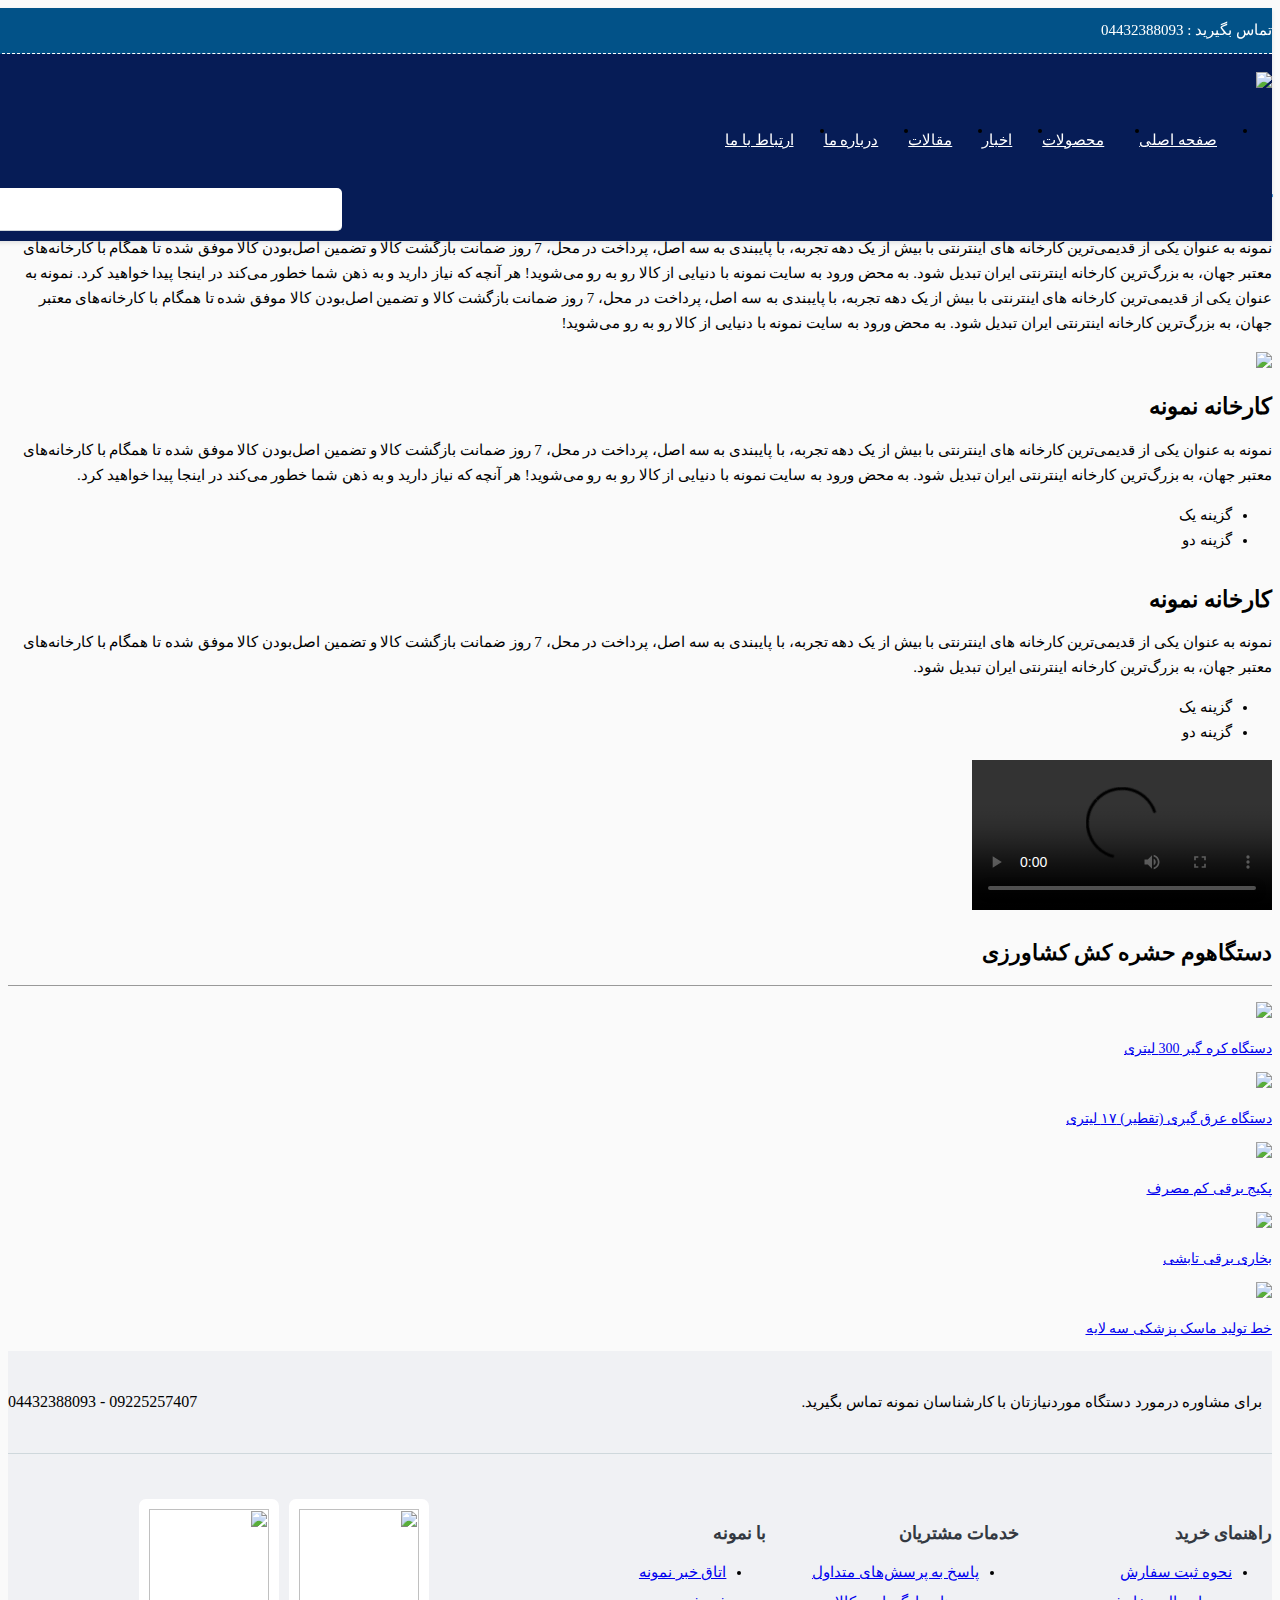
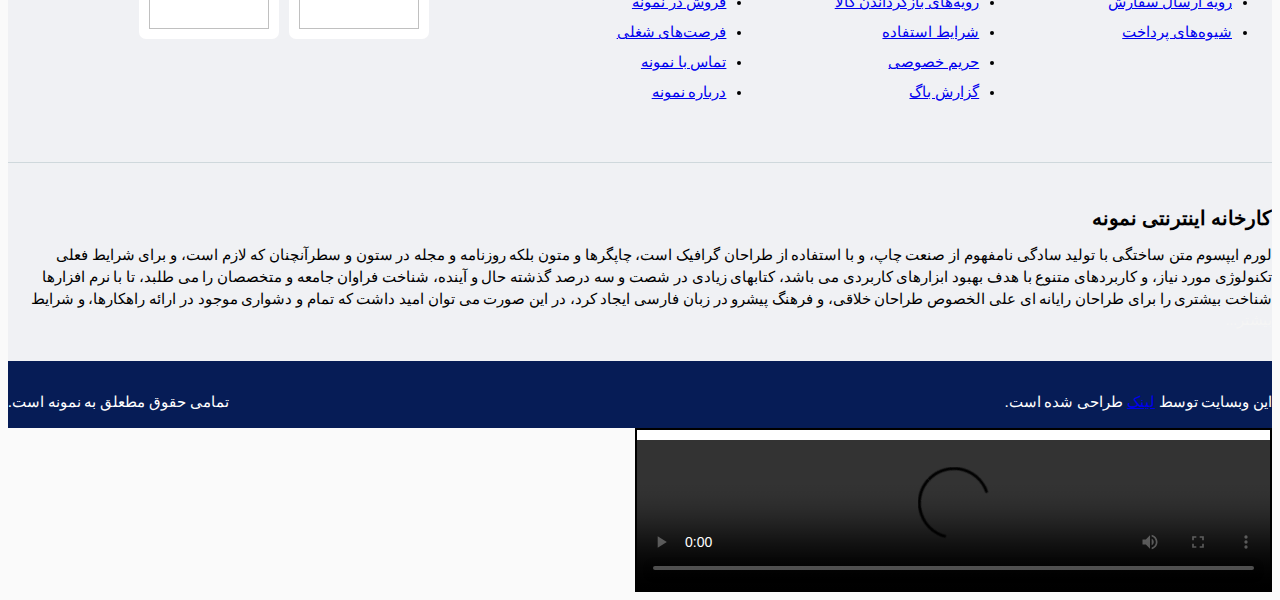
==== commit 2650fe84: "search box and shopping-cart updated correctly" ====
--- a/about.html
+++ b/about.html
@@ -17,6 +17,7 @@
     <link rel="stylesheet" href="css/owl.carousel.min.css">
     <link rel="stylesheet" href="css/owl.theme.default.min.css">
     <link rel="stylesheet" href="css/pretty-checkbox.min.css">
+    <link rel="stylesheet" href="fonts/uicons-regular-rounded/css/uicons-regular-rounded.css">
     <link rel="stylesheet" href="css/m-style.css">
     <link rel="stylesheet" href="css/style.css">
     <link rel="stylesheet" href="css/farsi.css">
--- a/fonts/uicons-regular-rounded/css/uicons-regular-rounded.css
+++ b/fonts/uicons-regular-rounded/css/uicons-regular-rounded.css
@@ -0,0 +1,1080 @@
+@font-face {
+    font-family: "uicons-regular-rounded";
+    src: url("../webfonts/uicons-regular-rounded.eot#iefix") format("embedded-opentype"),
+url("../webfonts/uicons-regular-rounded.woff2") format("woff2"),
+url("../webfonts/uicons-regular-rounded.woff") format("woff");
+}
+
+i[class^="fi-rr-"]:before, i[class*=" fi-rr-"]:before, span[class^="fi-rr-"]:before, span[class*="fi-rr-"]:before {
+    font-family: uicons-regular-rounded !important;
+    font-style: normal;
+    font-weight: normal !important;
+    font-variant: normal;
+    text-transform: none;
+    line-height: 1;
+    -webkit-font-smoothing: antialiased;
+    -moz-osx-font-smoothing: grayscale;
+}
+
+.fi-rr-add:before {
+    content: "\f101";
+}
+.fi-rr-alarm-clock:before {
+    content: "\f102";
+}
+.fi-rr-align-center:before {
+    content: "\f103";
+}
+.fi-rr-align-justify:before {
+    content: "\f104";
+}
+.fi-rr-align-left:before {
+    content: "\f105";
+}
+.fi-rr-align-right:before {
+    content: "\f106";
+}
+.fi-rr-ambulance:before {
+    content: "\f107";
+}
+.fi-rr-angle-double-left:before {
+    content: "\f108";
+}
+.fi-rr-angle-double-right:before {
+    content: "\f109";
+}
+.fi-rr-angle-double-small-left:before {
+    content: "\f10a";
+}
+.fi-rr-angle-double-small-right:before {
+    content: "\f10b";
+}
+.fi-rr-angle-down:before {
+    content: "\f10c";
+}
+.fi-rr-angle-left:before {
+    content: "\f10d";
+}
+.fi-rr-angle-right:before {
+    content: "\f10e";
+}
+.fi-rr-angle-small-down:before {
+    content: "\f10f";
+}
+.fi-rr-angle-small-left:before {
+    content: "\f110";
+}
+.fi-rr-angle-small-right:before {
+    content: "\f111";
+}
+.fi-rr-angle-small-up:before {
+    content: "\f112";
+}
+.fi-rr-angle-up:before {
+    content: "\f113";
+}
+.fi-rr-apps-add:before {
+    content: "\f114";
+}
+.fi-rr-apps-delete:before {
+    content: "\f115";
+}
+.fi-rr-apps-sort:before {
+    content: "\f116";
+}
+.fi-rr-apps:before {
+    content: "\f117";
+}
+.fi-rr-archive:before {
+    content: "\f118";
+}
+.fi-rr-arrow-down:before {
+    content: "\f119";
+}
+.fi-rr-arrow-left:before {
+    content: "\f11a";
+}
+.fi-rr-arrow-right:before {
+    content: "\f11b";
+}
+.fi-rr-arrow-small-down:before {
+    content: "\f11c";
+}
+.fi-rr-arrow-small-left:before {
+    content: "\f11d";
+}
+.fi-rr-arrow-small-right:before {
+    content: "\f11e";
+}
+.fi-rr-arrow-small-up:before {
+    content: "\f11f";
+}
+.fi-rr-arrow-up:before {
+    content: "\f120";
+}
+.fi-rr-asterisk:before {
+    content: "\f121";
+}
+.fi-rr-backpack:before {
+    content: "\f122";
+}
+.fi-rr-badge:before {
+    content: "\f123";
+}
+.fi-rr-ban:before {
+    content: "\f124";
+}
+.fi-rr-band-aid:before {
+    content: "\f125";
+}
+.fi-rr-bank:before {
+    content: "\f126";
+}
+.fi-rr-barber-shop:before {
+    content: "\f127";
+}
+.fi-rr-baseball:before {
+    content: "\f128";
+}
+.fi-rr-basketball:before {
+    content: "\f129";
+}
+.fi-rr-bell-ring:before {
+    content: "\f12a";
+}
+.fi-rr-bell-school:before {
+    content: "\f12b";
+}
+.fi-rr-bell:before {
+    content: "\f12c";
+}
+.fi-rr-billiard:before {
+    content: "\f12d";
+}
+.fi-rr-bold:before {
+    content: "\f12e";
+}
+.fi-rr-book-alt:before {
+    content: "\f12f";
+}
+.fi-rr-book:before {
+    content: "\f130";
+}
+.fi-rr-bookmark:before {
+    content: "\f131";
+}
+.fi-rr-bowling:before {
+    content: "\f132";
+}
+.fi-rr-box-alt:before {
+    content: "\f133";
+}
+.fi-rr-box:before {
+    content: "\f134";
+}
+.fi-rr-briefcase:before {
+    content: "\f135";
+}
+.fi-rr-broom:before {
+    content: "\f136";
+}
+.fi-rr-browser:before {
+    content: "\f137";
+}
+.fi-rr-brush:before {
+    content: "\f138";
+}
+.fi-rr-bug:before {
+    content: "\f139";
+}
+.fi-rr-building:before {
+    content: "\f13a";
+}
+.fi-rr-bulb:before {
+    content: "\f13b";
+}
+.fi-rr-calculator:before {
+    content: "\f13c";
+}
+.fi-rr-calendar:before {
+    content: "\f13d";
+}
+.fi-rr-camera:before {
+    content: "\f13e";
+}
+.fi-rr-caret-down:before {
+    content: "\f13f";
+}
+.fi-rr-caret-left:before {
+    content: "\f140";
+}
+.fi-rr-caret-right:before {
+    content: "\f141";
+}
+.fi-rr-caret-up:before {
+    content: "\f142";
+}
+.fi-rr-check:before {
+    content: "\f143";
+}
+.fi-rr-checkbox:before {
+    content: "\f144";
+}
+.fi-rr-chess:before {
+    content: "\f145";
+}
+.fi-rr-circle-small:before {
+    content: "\f146";
+}
+.fi-rr-circle:before {
+    content: "\f147";
+}
+.fi-rr-clip:before {
+    content: "\f148";
+}
+.fi-rr-clock:before {
+    content: "\f149";
+}
+.fi-rr-cloud-check:before {
+    content: "\f14a";
+}
+.fi-rr-cloud-disabled:before {
+    content: "\f14b";
+}
+.fi-rr-cloud-download:before {
+    content: "\f14c";
+}
+.fi-rr-cloud-share:before {
+    content: "\f14d";
+}
+.fi-rr-cloud-upload:before {
+    content: "\f14e";
+}
+.fi-rr-cloud:before {
+    content: "\f14f";
+}
+.fi-rr-comment-alt:before {
+    content: "\f150";
+}
+.fi-rr-comment:before {
+    content: "\f151";
+}
+.fi-rr-compress-alt:before {
+    content: "\f152";
+}
+.fi-rr-compress:before {
+    content: "\f153";
+}
+.fi-rr-computer:before {
+    content: "\f154";
+}
+.fi-rr-cookie:before {
+    content: "\f155";
+}
+.fi-rr-copy-alt:before {
+    content: "\f156";
+}
+.fi-rr-copy:before {
+    content: "\f157";
+}
+.fi-rr-copyright:before {
+    content: "\f158";
+}
+.fi-rr-cream:before {
+    content: "\f159";
+}
+.fi-rr-credit-card:before {
+    content: "\f15a";
+}
+.fi-rr-cross-circle:before {
+    content: "\f15b";
+}
+.fi-rr-cross-small:before {
+    content: "\f15c";
+}
+.fi-rr-cross:before {
+    content: "\f15d";
+}
+.fi-rr-crown:before {
+    content: "\f15e";
+}
+.fi-rr-cursor-finger:before {
+    content: "\f15f";
+}
+.fi-rr-cursor-plus:before {
+    content: "\f160";
+}
+.fi-rr-cursor-text-alt:before {
+    content: "\f161";
+}
+.fi-rr-cursor-text:before {
+    content: "\f162";
+}
+.fi-rr-cursor:before {
+    content: "\f163";
+}
+.fi-rr-dart:before {
+    content: "\f164";
+}
+.fi-rr-dashboard:before {
+    content: "\f165";
+}
+.fi-rr-data-transfer:before {
+    content: "\f166";
+}
+.fi-rr-database:before {
+    content: "\f167";
+}
+.fi-rr-delete:before {
+    content: "\f168";
+}
+.fi-rr-diamond:before {
+    content: "\f169";
+}
+.fi-rr-dice:before {
+    content: "\f16a";
+}
+.fi-rr-diploma:before {
+    content: "\f16b";
+}
+.fi-rr-disk:before {
+    content: "\f16c";
+}
+.fi-rr-doctor:before {
+    content: "\f16d";
+}
+.fi-rr-document-signed:before {
+    content: "\f16e";
+}
+.fi-rr-document:before {
+    content: "\f16f";
+}
+.fi-rr-dollar:before {
+    content: "\f170";
+}
+.fi-rr-download:before {
+    content: "\f171";
+}
+.fi-rr-duplicate:before {
+    content: "\f172";
+}
+.fi-rr-e-learning:before {
+    content: "\f173";
+}
+.fi-rr-earnings:before {
+    content: "\f174";
+}
+.fi-rr-edit-alt:before {
+    content: "\f175";
+}
+.fi-rr-edit:before {
+    content: "\f176";
+}
+.fi-rr-envelope:before {
+    content: "\f177";
+}
+.fi-rr-euro:before {
+    content: "\f178";
+}
+.fi-rr-exclamation:before {
+    content: "\f179";
+}
+.fi-rr-expand:before {
+    content: "\f17a";
+}
+.fi-rr-eye-crossed:before {
+    content: "\f17b";
+}
+.fi-rr-eye-dropper:before {
+    content: "\f17c";
+}
+.fi-rr-eye:before {
+    content: "\f17d";
+}
+.fi-rr-feather:before {
+    content: "\f17e";
+}
+.fi-rr-file-add:before {
+    content: "\f17f";
+}
+.fi-rr-file-ai:before {
+    content: "\f180";
+}
+.fi-rr-file-check:before {
+    content: "\f181";
+}
+.fi-rr-file-delete:before {
+    content: "\f182";
+}
+.fi-rr-file-eps:before {
+    content: "\f183";
+}
+.fi-rr-file-gif:before {
+    content: "\f184";
+}
+.fi-rr-file-music:before {
+    content: "\f185";
+}
+.fi-rr-file-psd:before {
+    content: "\f186";
+}
+.fi-rr-file:before {
+    content: "\f187";
+}
+.fi-rr-fill:before {
+    content: "\f188";
+}
+.fi-rr-film:before {
+    content: "\f189";
+}
+.fi-rr-filter:before {
+    content: "\f18a";
+}
+.fi-rr-fingerprint:before {
+    content: "\f18b";
+}
+.fi-rr-flag:before {
+    content: "\f18c";
+}
+.fi-rr-flame:before {
+    content: "\f18d";
+}
+.fi-rr-flip-horizontal:before {
+    content: "\f18e";
+}
+.fi-rr-folder-add:before {
+    content: "\f18f";
+}
+.fi-rr-folder:before {
+    content: "\f190";
+}
+.fi-rr-following:before {
+    content: "\f191";
+}
+.fi-rr-football:before {
+    content: "\f192";
+}
+.fi-rr-form:before {
+    content: "\f193";
+}
+.fi-rr-forward:before {
+    content: "\f194";
+}
+.fi-rr-ftp:before {
+    content: "\f195";
+}
+.fi-rr-gallery:before {
+    content: "\f196";
+}
+.fi-rr-glasses:before {
+    content: "\f197";
+}
+.fi-rr-globe-alt:before {
+    content: "\f198";
+}
+.fi-rr-globe:before {
+    content: "\f199";
+}
+.fi-rr-golf:before {
+    content: "\f19a";
+}
+.fi-rr-graduation-cap:before {
+    content: "\f19b";
+}
+.fi-rr-graphic-tablet:before {
+    content: "\f19c";
+}
+.fi-rr-grid-alt:before {
+    content: "\f19d";
+}
+.fi-rr-grid:before {
+    content: "\f19e";
+}
+.fi-rr-gym:before {
+    content: "\f19f";
+}
+.fi-rr-headphones:before {
+    content: "\f1a0";
+}
+.fi-rr-headset:before {
+    content: "\f1a1";
+}
+.fi-rr-heart:before {
+    content: "\f1a2";
+}
+.fi-rr-home:before {
+    content: "\f1a3";
+}
+.fi-rr-hourglass-end:before {
+    content: "\f1a4";
+}
+.fi-rr-hourglass:before {
+    content: "\f1a5";
+}
+.fi-rr-ice-skate:before {
+    content: "\f1a6";
+}
+.fi-rr-id-badge:before {
+    content: "\f1a7";
+}
+.fi-rr-inbox:before {
+    content: "\f1a8";
+}
+.fi-rr-incognito:before {
+    content: "\f1a9";
+}
+.fi-rr-indent:before {
+    content: "\f1aa";
+}
+.fi-rr-infinity:before {
+    content: "\f1ab";
+}
+.fi-rr-info:before {
+    content: "\f1ac";
+}
+.fi-rr-interactive:before {
+    content: "\f1ad";
+}
+.fi-rr-interlining:before {
+    content: "\f1ae";
+}
+.fi-rr-interrogation:before {
+    content: "\f1af";
+}
+.fi-rr-italic:before {
+    content: "\f1b0";
+}
+.fi-rr-jpg:before {
+    content: "\f1b1";
+}
+.fi-rr-key:before {
+    content: "\f1b2";
+}
+.fi-rr-keyboard:before {
+    content: "\f1b3";
+}
+.fi-rr-label:before {
+    content: "\f1b4";
+}
+.fi-rr-laptop:before {
+    content: "\f1b5";
+}
+.fi-rr-lasso:before {
+    content: "\f1b6";
+}
+.fi-rr-layers:before {
+    content: "\f1b7";
+}
+.fi-rr-layout-fluid:before {
+    content: "\f1b8";
+}
+.fi-rr-letter-case:before {
+    content: "\f1b9";
+}
+.fi-rr-life-ring:before {
+    content: "\f1ba";
+}
+.fi-rr-line-width:before {
+    content: "\f1bb";
+}
+.fi-rr-link:before {
+    content: "\f1bc";
+}
+.fi-rr-lipstick:before {
+    content: "\f1bd";
+}
+.fi-rr-list-check:before {
+    content: "\f1be";
+}
+.fi-rr-list:before {
+    content: "\f1bf";
+}
+.fi-rr-location-alt:before {
+    content: "\f1c0";
+}
+.fi-rr-lock-alt:before {
+    content: "\f1c1";
+}
+.fi-rr-lock:before {
+    content: "\f1c2";
+}
+.fi-rr-magic-wand:before {
+    content: "\f1c3";
+}
+.fi-rr-makeup-brush:before {
+    content: "\f1c4";
+}
+.fi-rr-marker-time:before {
+    content: "\f1c5";
+}
+.fi-rr-marker:before {
+    content: "\f1c6";
+}
+.fi-rr-medicine:before {
+    content: "\f1c7";
+}
+.fi-rr-megaphone:before {
+    content: "\f1c8";
+}
+.fi-rr-menu-burger:before {
+    content: "\f1c9";
+}
+.fi-rr-menu-dots-vertical:before {
+    content: "\f1ca";
+}
+.fi-rr-menu-dots:before {
+    content: "\f1cb";
+}
+.fi-rr-microphone:before {
+    content: "\f1cc";
+}
+.fi-rr-minus-small:before {
+    content: "\f1cd";
+}
+.fi-rr-minus:before {
+    content: "\f1ce";
+}
+.fi-rr-mobile:before {
+    content: "\f1cf";
+}
+.fi-rr-mode-landscape:before {
+    content: "\f1d0";
+}
+.fi-rr-mode-portrait:before {
+    content: "\f1d1";
+}
+.fi-rr-money:before {
+    content: "\f1d2";
+}
+.fi-rr-mouse:before {
+    content: "\f1d3";
+}
+.fi-rr-music-alt:before {
+    content: "\f1d4";
+}
+.fi-rr-music:before {
+    content: "\f1d5";
+}
+.fi-rr-network-cloud:before {
+    content: "\f1d6";
+}
+.fi-rr-network:before {
+    content: "\f1d7";
+}
+.fi-rr-notebook:before {
+    content: "\f1d8";
+}
+.fi-rr-opacity:before {
+    content: "\f1d9";
+}
+.fi-rr-package:before {
+    content: "\f1da";
+}
+.fi-rr-paint-brush:before {
+    content: "\f1db";
+}
+.fi-rr-palette:before {
+    content: "\f1dc";
+}
+.fi-rr-paper-plane:before {
+    content: "\f1dd";
+}
+.fi-rr-password:before {
+    content: "\f1de";
+}
+.fi-rr-pause:before {
+    content: "\f1df";
+}
+.fi-rr-pencil:before {
+    content: "\f1e0";
+}
+.fi-rr-pharmacy:before {
+    content: "\f1e1";
+}
+.fi-rr-physics:before {
+    content: "\f1e2";
+}
+.fi-rr-picture:before {
+    content: "\f1e3";
+}
+.fi-rr-ping-pong:before {
+    content: "\f1e4";
+}
+.fi-rr-play-alt:before {
+    content: "\f1e5";
+}
+.fi-rr-play:before {
+    content: "\f1e6";
+}
+.fi-rr-playing-cards:before {
+    content: "\f1e7";
+}
+.fi-rr-plus-small:before {
+    content: "\f1e8";
+}
+.fi-rr-plus:before {
+    content: "\f1e9";
+}
+.fi-rr-poker-chip:before {
+    content: "\f1ea";
+}
+.fi-rr-portrait:before {
+    content: "\f1eb";
+}
+.fi-rr-pound:before {
+    content: "\f1ec";
+}
+.fi-rr-power:before {
+    content: "\f1ed";
+}
+.fi-rr-presentation:before {
+    content: "\f1ee";
+}
+.fi-rr-print:before {
+    content: "\f1ef";
+}
+.fi-rr-protractor:before {
+    content: "\f1f0";
+}
+.fi-rr-pulse:before {
+    content: "\f1f1";
+}
+.fi-rr-quote-right:before {
+    content: "\f1f2";
+}
+.fi-rr-rec:before {
+    content: "\f1f3";
+}
+.fi-rr-receipt:before {
+    content: "\f1f4";
+}
+.fi-rr-rectangle-horizontal:before {
+    content: "\f1f5";
+}
+.fi-rr-rectangle-panoramic:before {
+    content: "\f1f6";
+}
+.fi-rr-rectangle-vertical:before {
+    content: "\f1f7";
+}
+.fi-rr-redo:before {
+    content: "\f1f8";
+}
+.fi-rr-reflect:before {
+    content: "\f1f9";
+}
+.fi-rr-refresh:before {
+    content: "\f1fa";
+}
+.fi-rr-resize:before {
+    content: "\f1fb";
+}
+.fi-rr-resources:before {
+    content: "\f1fc";
+}
+.fi-rr-rewind:before {
+    content: "\f1fd";
+}
+.fi-rr-rocket:before {
+    content: "\f1fe";
+}
+.fi-rr-rotate-right:before {
+    content: "\f1ff";
+}
+.fi-rr-rugby:before {
+    content: "\f200";
+}
+.fi-rr-scale:before {
+    content: "\f201";
+}
+.fi-rr-school-bus:before {
+    content: "\f202";
+}
+.fi-rr-school:before {
+    content: "\f203";
+}
+.fi-rr-scissors:before {
+    content: "\f204";
+}
+.fi-rr-screen:before {
+    content: "\f205";
+}
+.fi-rr-search-alt:before {
+    content: "\f206";
+}
+.fi-rr-search:before {
+    content: "\f207";
+}
+.fi-rr-settings-sliders:before {
+    content: "\f208";
+}
+.fi-rr-settings:before {
+    content: "\f209";
+}
+.fi-rr-share:before {
+    content: "\f20a";
+}
+.fi-rr-shield-check:before {
+    content: "\f20b";
+}
+.fi-rr-shield-exclamation:before {
+    content: "\f20c";
+}
+.fi-rr-shield-interrogation:before {
+    content: "\f20d";
+}
+.fi-rr-shield-plus:before {
+    content: "\f20e";
+}
+.fi-rr-shield:before {
+    content: "\f20f";
+}
+.fi-rr-shop:before {
+    content: "\f210";
+}
+.fi-rr-shopping-bag-add:before {
+    content: "\f211";
+}
+.fi-rr-shopping-bag:before {
+    content: "\f212";
+}
+.fi-rr-shopping-cart-add:before {
+    content: "\f213";
+}
+.fi-rr-shopping-cart-check:before {
+    content: "\f214";
+}
+.fi-rr-shopping-cart:before {
+    content: "\f215";
+}
+.fi-rr-shuffle:before {
+    content: "\f216";
+}
+.fi-rr-sign-in:before {
+    content: "\f217";
+}
+.fi-rr-sign-out:before {
+    content: "\f218";
+}
+.fi-rr-signal-alt-1:before {
+    content: "\f219";
+}
+.fi-rr-signal-alt-2:before {
+    content: "\f21a";
+}
+.fi-rr-signal-alt:before {
+    content: "\f21b";
+}
+.fi-rr-skateboard:before {
+    content: "\f21c";
+}
+.fi-rr-smartphone:before {
+    content: "\f21d";
+}
+.fi-rr-soap:before {
+    content: "\f21e";
+}
+.fi-rr-spa:before {
+    content: "\f21f";
+}
+.fi-rr-speaker:before {
+    content: "\f220";
+}
+.fi-rr-spinner-alt:before {
+    content: "\f221";
+}
+.fi-rr-spinner:before {
+    content: "\f222";
+}
+.fi-rr-square-root:before {
+    content: "\f223";
+}
+.fi-rr-square:before {
+    content: "\f224";
+}
+.fi-rr-star:before {
+    content: "\f225";
+}
+.fi-rr-stats:before {
+    content: "\f226";
+}
+.fi-rr-stethoscope:before {
+    content: "\f227";
+}
+.fi-rr-sticker:before {
+    content: "\f228";
+}
+.fi-rr-stop:before {
+    content: "\f229";
+}
+.fi-rr-stopwatch:before {
+    content: "\f22a";
+}
+.fi-rr-subtitles:before {
+    content: "\f22b";
+}
+.fi-rr-surfing:before {
+    content: "\f22c";
+}
+.fi-rr-sword:before {
+    content: "\f22d";
+}
+.fi-rr-syringe:before {
+    content: "\f22e";
+}
+.fi-rr-tablet:before {
+    content: "\f22f";
+}
+.fi-rr-target:before {
+    content: "\f230";
+}
+.fi-rr-tennis:before {
+    content: "\f231";
+}
+.fi-rr-test-tube:before {
+    content: "\f232";
+}
+.fi-rr-test:before {
+    content: "\f233";
+}
+.fi-rr-text-check:before {
+    content: "\f234";
+}
+.fi-rr-text:before {
+    content: "\f235";
+}
+.fi-rr-thumbs-down:before {
+    content: "\f236";
+}
+.fi-rr-thumbs-up:before {
+    content: "\f237";
+}
+.fi-rr-ticket:before {
+    content: "\f238";
+}
+.fi-rr-time-add:before {
+    content: "\f239";
+}
+.fi-rr-time-check:before {
+    content: "\f23a";
+}
+.fi-rr-time-delete:before {
+    content: "\f23b";
+}
+.fi-rr-time-fast:before {
+    content: "\f23c";
+}
+.fi-rr-time-forward-sixty:before {
+    content: "\f23d";
+}
+.fi-rr-time-forward-ten:before {
+    content: "\f23e";
+}
+.fi-rr-time-forward:before {
+    content: "\f23f";
+}
+.fi-rr-time-half-past:before {
+    content: "\f240";
+}
+.fi-rr-time-oclock:before {
+    content: "\f241";
+}
+.fi-rr-time-past:before {
+    content: "\f242";
+}
+.fi-rr-time-quarter-past:before {
+    content: "\f243";
+}
+.fi-rr-time-quarter-to:before {
+    content: "\f244";
+}
+.fi-rr-time-twenty-four:before {
+    content: "\f245";
+}
+.fi-rr-tool-crop:before {
+    content: "\f246";
+}
+.fi-rr-tool-marquee:before {
+    content: "\f247";
+}
+.fi-rr-tooth:before {
+    content: "\f248";
+}
+.fi-rr-transform:before {
+    content: "\f249";
+}
+.fi-rr-trash:before {
+    content: "\f24a";
+}
+.fi-rr-treatment:before {
+    content: "\f24b";
+}
+.fi-rr-trophy:before {
+    content: "\f24c";
+}
+.fi-rr-umbrella:before {
+    content: "\f24d";
+}
+.fi-rr-underline:before {
+    content: "\f24e";
+}
+.fi-rr-undo:before {
+    content: "\f24f";
+}
+.fi-rr-unlock:before {
+    content: "\f250";
+}
+.fi-rr-upload:before {
+    content: "\f251";
+}
+.fi-rr-usb-drive:before {
+    content: "\f252";
+}
+.fi-rr-user-add:before {
+    content: "\f253";
+}
+.fi-rr-user-delete:before {
+    content: "\f254";
+}
+.fi-rr-user-remove:before {
+    content: "\f255";
+}
+.fi-rr-user-time:before {
+    content: "\f256";
+}
+.fi-rr-user:before {
+    content: "\f257";
+}
+.fi-rr-users:before {
+    content: "\f258";
+}
+.fi-rr-vector-alt:before {
+    content: "\f259";
+}
+.fi-rr-vector:before {
+    content: "\f25a";
+}
+.fi-rr-video-camera:before {
+    content: "\f25b";
+}
+.fi-rr-volleyball:before {
+    content: "\f25c";
+}
+.fi-rr-volume:before {
+    content: "\f25d";
+}
+.fi-rr-wifi-alt:before {
+    content: "\f25e";
+}
+.fi-rr-world:before {
+    content: "\f25f";
+}
+.fi-rr-yen:before {
+    content: "\f260";
+}
+.fi-rr-zoom-in:before {
+    content: "\f261";
+}
+.fi-rr-zoom-out:before {
+    content: "\f262";
+}
--- a/css/style.css
+++ b/css/style.css
@@ -1,4 +1,3 @@
-<<<<<<< HEAD
 @font-face {
     font-family: 'Glyphicons';
     src: url('../fonts/glyphicons-halflings-regular.eot') format('eot'), url('../fonts/glyphicons-halflings-regular.woff') format('woff');
@@ -12,20 +11,33 @@
     font-style: normal;
 }
 
+@font-face {
+    font-family: 'Flaticon';
+    src: url('../fonts/Flaticon.ttf'), url('../fonts/Flaticon.woff'), url('../fonts/Flaticond41d.eot');
+    font-weight: normal;
+    font-style: normal;
+}
+
+@font-face {
+    font-family: 'uicon';
+    src: url('../fonts/uicons-regular-rounded/webfonts/uicons-regular-rounded.eot'), url('../fonts/uicons-regular-rounded/webfonts/uicons-regular-rounded.woff'), url('../fonts/uicons-regular-rounded/webfonts/uicons-regular-rounded.woff2');
+    font-weight: normal;
+    font-style: normal;
+}
+
+@font-face {
+    font-family: 'glyphicon';
+    src: url('../bootstrap-glyphicons/fonts/glyphicons-halflings-regular.eot'), url('../bootstrap-glyphicons/fonts/glyphicons-halflings-regular.svg'), url('../bootstrap-glyphicons/fonts/glyphicons-halflings-regular.ttf'), url('../bootstrap-glyphicons/fonts/glyphicons-halflings-regular.woff'), url('../bootstrap-glyphicons/fonts/glyphicons-halflings-regular.woff2');
+    font-weight: normal;
+    font-style: normal;
+}
+
 
 /* tuesday codes down */
 
 #main-menu .card-header:hover {
     background-color: lightgrey;
     color: black;
-}
-
-.card-header:first-child {
-    border-radius: 6px !important;
-    -webkit-border-radius: 6px !important;
-    -moz-border-radius: 6px !important;
-    -ms-border-radius: 6px !important;
-    -o-border-radius: 6px !important;
 }
 
 
@@ -44,10 +56,6 @@
     padding-top: 20px;
 }
 
-.carousel-item img {
-    padding-top: 15px;
-}
-
 .carousel-inner {
     margin-top: -18px !important;
 }
@@ -81,7 +89,6 @@
     padding: 15px;
     margin: 0;
     float: right;
-    /* border: 1px solid gray; */
     border-radius: 8px;
     -webkit-border-radius: 8px;
     -moz-border-radius: 8px;
@@ -201,847 +208,828 @@
     margin: 0;
 }
 
+#main-menu .card-header:hover {
+    background-color: lightgrey;
+    color: black;
+}
+
+body {
+    font-family: 'Yekan';
+    font-size: 15px;
+    line-height: 25px;
+    direction: rtl;
+    background-color: #FAFAFA;
+    color: black;
+}
+
+.container-fluid {
+    padding-top: 20px;
+}
+
+.carousel-item img {
+    padding-top: 66px;
+}
+
+.carousel-inner {
+    margin-top: -18px !important;
+}
+
+.card {
+    border: 0;
+    border-radius: 0;
+    -webkit-border-radius: 0;
+    -moz-border-radius: 0;
+    -ms-border-radius: 0;
+    -o-border-radius: 0;
+}
+
+.row {
+    margin: 15px;
+}
+
+#accordion {
+    background-color: white;
+}
+
+div.main.page-content.top-massage {
+    padding-top: 2px;
+    background-color: #fff;
+}
+
+#main-menu {
+    margin-top: 15px;
+    display: inline;
+    background-color: #025288 !important;
+    padding: 15px;
+    margin: 0;
+    float: right;
+    /* border: 1px solid gray; */
+    border-radius: 8px;
+    -webkit-border-radius: 8px;
+    -moz-border-radius: 8px;
+    -ms-border-radius: 8px;
+    -o-border-radius: 8px;
+}
+
+
+/* اسلایدر قسمت "برخی از محصولات */
+
+.products-slider {
+    background-color: #025288 !important;
+}
+
+
+/* محصولاتی که بزودی ارایه میدهیم */
+
+.banner-sec {
+    margin: 20px 0 !important;
+    background-color: white;
+}
+
+section.main-slider {
+    background-color: #025288;
+    padding: 20px;
+}
+
+section.specials {
+    background-color: #061c56;
+}
+
+
+/* .specials:hover {
+    
+} */
+
+#my-banner {
+    border: 1px solid #eae0e0;
+    box-shadow: 5px 10px 18px #888888;
+    margin-bottom: 20px;
+    margin-top: 25px;
+    margin-bottom: 25px;
+    padding-top: 15px;
+}
+
+section#my-banner .portfolio-item {
+    margin: 0 0 15px;
+    right: 0;
+}
+
+section#my-banner .portfolio-item .portfolio-link {
+    display: block;
+    position: relative;
+    max-width: 400px;
+    margin: 0 auto;
+}
+
+section#my-banner .img-responsive {
+    border: 1px solid lightgray;
+    border-top-left-radius: 8px;
+    border-top-right-radius: 8px;
+    outline: none;
+}
+
+section#my-banner .portfolio-item .portfolio-link .portfolio-hover {
+    background-color: rgba(215, 210, 190, 0.7);
+    position: absolute;
+    width: 100%;
+    height: 100%;
+    opacity: 0;
+    outline: none;
+    transition: all ease 0.5s;
+    -webkit-transition: all ease 0.5s;
+    -moz-transition: all ease 0.5s;
+    -ms-transition: all ease 0.5s;
+    -o-transition: all ease 0.5s;
+}
+
+section#my-banner .portfolio-item .portfolio-link .portfolio-hover:hover {
+    opacity: 1;
+    outline: 0;
+}
+
+
+/* درباره شرکت */
+
+.grey-bg {
+    padding-top: 30px;
+    padding-bottom: 30px;
+    margin-top: 30px;
+    margin-bottom: 30px;
+    border: 1px solid lightgrey;
+}
+
+
+/* درباره شرکت */
+
 
 /* محصولات ما */
 
-
-/* .specials {
-    padding: 30px 0;
-} */
-
-
-/* @media (max-width: 768px) {
-    .main-menu li {
-=======
-    @font-face {
-        font-family: 'Glyphicons';
-        src: url('../fonts/glyphicons-halflings-regular.eot') format('eot'), url('../fonts/glyphicons-halflings-regular.woff') format('woff');
-        font-style: normal;
-    }
-    
-    @font-face {
-        font-family: 'Yekan';
-        src: url('../fonts/Yekan/Yekan/Yekan.woff'), url('../fonts/Yekan/Yekan/Yekan.eot'), url('../fonts/Yekan/Yekan/Yekan.ttf'), url('../fonts/Yekan/Yekan/Yekan.svg');
-        font-weight: normal;
-        font-style: normal;
-    }
-    /* tuesday codes down */
-    
-    #main-menu .card-header:hover {
-        background-color: lightgrey;
-        color: black;
-    }
-    
-    .card-header:first-child {
-        border-radius: 6px !important;
-        -webkit-border-radius: 6px !important;
-        -moz-border-radius: 6px !important;
-        -ms-border-radius: 6px !important;
-        -o-border-radius: 6px !important;
-    }
-    /* tuesday codes */
-    
-    body {
-        font-family: 'Yekan';
-        font-size: 15px;
-        line-height: 25px;
-        direction: rtl;
-        background-color: #FAFAFA;
-        color: black;
-    }
-    
-    .container-fluid {
-        padding-top: 20px;
-    }
-    
-    .carousel-item img {
-        padding-top: 15px;
-    }
-    
-    .carousel-inner {
-        margin-top: -18px !important;
-    }
-    
-    .card {
-        border: 0;
-        border-radius: 0;
-        -webkit-border-radius: 0;
-        -moz-border-radius: 0;
-        -ms-border-radius: 0;
-        -o-border-radius: 0;
-    }
-    
-    .row {
-        margin: 15px;
-    }
-    
-    #accordion {
-        background-color: white;
-    }
-    
-    div.main.page-content.top-massage {
-        padding-top: 2px;
-        background-color: #fff;
-    }
-    
-    #main-menu {
-        margin-top: 15px;
-        display: inline;
-        background-color: #025288 !important;
-        padding: 15px;
-        margin: 0;
-        float: right;
-        /* border: 1px solid gray; */
-        border-radius: 8px;
-        -webkit-border-radius: 8px;
-        -moz-border-radius: 8px;
-        -ms-border-radius: 8px;
-        -o-border-radius: 8px;
-    }
-    /* اسلایدر قسمت "برخی از محصولات */
-    
-    .products-slider {
-        background-color: #025288 !important;
-    }
-    /* محصولاتی که بزودی ارایه میدهیم */
-    
-    .banner-sec {
-        margin: 20px 0 !important;
-        background-color: white;
-    }
-    
-    section.main-slider {
-        background-color: #025288;
-        padding: 20px;
-    }
-    
-    section.specials {
-        background-color: #061c56;
-    }
-    
-    .specials:hover {
-        margin: 5px;
-    }
-    
-    #my-banner {
-        border: 1px solid #eae0e0;
-        box-shadow: 5px 10px 18px #888888;
-        margin-bottom: 20px;
-        margin-top: 25px;
-        margin-bottom: 25px;
-        padding-top: 15px;
-    }
-    
-    section#my-banner .portfolio-item {
-        margin: 0 0 15px;
-        right: 0;
-    }
-    
-    section#my-banner .portfolio-item .portfolio-link {
-        display: block;
-        position: relative;
-        max-width: 400px;
-        margin: 0 auto;
-    }
-    
-    section#my-banner .img-responsive {
-        border: 1px solid lightgray;
-        border-top-left-radius: 8px;
-        border-top-right-radius: 8px;
-        outline: none;
-    }
-    
-    section#my-banner .portfolio-item .portfolio-link .portfolio-hover {
-        background-color: rgba(215, 210, 190, 0.7);
-        position: absolute;
-        width: 100%;
-        height: 100%;
-        opacity: 0;
-        outline: none;
-        border-top-right-radius: 8px;
-        border-top-left-radius: 8px;
-        transition: all ease 0.5s;
-        -webkit-transition: all ease 0.5s;
-        -moz-transition: all ease 0.5s;
-        -ms-transition: all ease 0.5s;
-        -o-transition: all ease 0.5s;
-    }
-    
-    section#my-banner .portfolio-item .portfolio-link .portfolio-hover:hover {
-        opacity: 1;
-        outline: none;
-    }
-    /* درباره شرکت */
-    
-    .grey-bg {
-        padding-top: 30px;
-        padding-bottom: 30px;
-        margin-top: 30px;
-        margin-bottom: 30px;
-        border: 1px solid lightgrey;
-    }
-    /* درباره شرکت */
-    /* محصولات ما */
-    
-    #portfolio {
-        background-color: #025288;
-        margin-bottom: 20px;
-    }
-    
-    section#portfolio .portfolio-item {
-        margin: 0 0 15px;
-        right: 0;
-    }
-    
-    section#portfolio .portfolio-item .portfolio-link {
-        display: block;
-        position: relative;
-        max-width: 400px;
-        margin: 0 auto;
-    }
-    
-    section#portfolio .img-responsive {
-        border: 1px solid lightgray;
-        border-top-left-radius: 8px;
-        border-top-right-radius: 8px;
-        outline: none;
-    }
-    
-    section#portfolio .portfolio-item .portfolio-link .portfolio-hover {
-        background-color: rgba(215, 210, 190, 0.7);
-        position: absolute;
-        width: 100%;
-        height: 100%;
-        opacity: 0;
-        outline: none;
-        border-top-right-radius: 8px;
-        border-top-left-radius: 8px;
-        transition: all ease 0.5s;
-        -webkit-transition: all ease 0.5s;
-        -moz-transition: all ease 0.5s;
-        -ms-transition: all ease 0.5s;
-        -o-transition: all ease 0.5s;
-    }
-    
-    section#portfolio .portfolio-item .portfolio-link .portfolio-hover:hover {
-        opacity: 1;
-        outline: none;
-    }
-    
-    section#portfolio .portfolio-item .portfolio-link .portfolio-hover .portfolio-hover-content {
-        position: absolute;
-        width: 100%;
-        height: 20px;
-        font-size: 20px;
-        text-align: center;
-        top: 50%;
-        margin-top: -17px;
-        color: white;
-    }
-    
-    section#portfolio .portfolio-item .portfolio-link .portfolio-hover .portfolio-hover-content i {
-        margin-top: -17px;
-    }
-    
-    .portfolio-item .fa-inverse {
-        color: rgb(114, 106, 106);
-    }
-    
-    section#portfolio .portfolio-item .portfolio-caption {
-        max-width: 400px;
-        margin: 0 auto;
-        background: lightsteelblue;
-        text-align: center;
-        padding: 5px;
-        border-top-right-radius: 0;
-        border-top-left-radius: 0;
-    }
-    
-    section#portfolio .portfolio-item .portfolio-caption h4 {
-        text-transform: none;
-        margin: 15px;
-    }
-    
-    section#portfolio .portfolio-item .portfolio-caption p {
-        font-style: italic;
-        font-size: 16px;
-        margin: 0;
-    }
-    /* محصولات ما */
-    
-    .main-menu li:hover {
-        background-color: rgb(235, 228, 228);
-        border-radius: 10px;
-        -webkit-border-radius: 10px;
-        -moz-border-radius: 10px;
-        -ms-border-radius: 10px;
-        -o-border-radius: 10px;
-    }
-    /*h5 for tabs text*/
-    
-    h5 {
-        line-height: 18px;
-        font-size: 12px;
-        color: #343941;
-        margin-bottom: 11px;
-    }
-    
-    img {
-        width: 100%;
-    }
-    
-    span,
-    p,
-    i,
-    h1,
-    h2,
-    h3,
-    h4,
-    h5,
-    h6 {
-        cursor: default;
-    }
-    
-    a,
-    select,
-    button,
-    button span,
-    a span,
-    a i,
-    a p,
-    a h2 {
-        cursor: pointer;
-    }
-    
-    .main {
-        padding-top: 75px;
-    }
-    
-    .shadow {
-        -webkit-box-shadow: 0 2px 4px 0 rgba(0, 0, 0, .1);
-        box-shadow: 0 2px 4px 0 rgba(0, 0, 0, .1);
-    }
-    
-    .news-col-2 {
-        float: right;
-        width: 50%;
-    }
-    
-    .news-col-3 {
-        float: right;
-        width: 33.333%;
-    }
-    
-    .news-col-4 {
-        float: right;
-        width: 25%;
-    }
-    
-    .main-title {
-        font-weight: bold;
-    }
-    
-    .main {
-        float: right;
-        width: 100%;
-    }
-    
-    section {
-        float: right;
-        width: 100%;
-    }
-    
-    .pretty {
-        margin-right: 0 !important;
-        padding-right: 15px;
-    }
-    
-    .pretty .state label:after,
-    .pretty .state label:before {
-        left: inherit;
-        right: 0;
-    }
-    
-    .search-aside .state label {
-        padding-right: 7px;
-    }
-    /*----------------------------------------header-----------------------------------------*/
-    
-    .header-main {
-        float: right;
-        width: 100%;
-        position: fixed;
-        z-index: 100;
-        background-color: #f6f6f6;
-    }
-    
-    .header-main .top {
-        float: right;
-        width: 100%;
-        color: #ffffff;
-        padding: 10px 0;
-        text-align: center;
-        border-bottom: 1px dashed #ffffff;
-        background-color: #025288;
-    }
-    
-    .header-main .top .in {
-        float: right;
-        width: 100%;
-        display: flex;
-        justify-content: space-between;
-    }
-    
-    .header-main .bottom .in .logo {
-        width: 100px;
-        float: right;
-        display: inline;
-        flex-direction: column;
-        justify-content: center;
-        padding: 7px 0;
-    }
-    
-    .header-main .bottom .in .search {
-        width: 350px;
-        float: left;
-        position: relative;
-        padding: 10px 0;
-        display: block;
-        /* align-items: flex-end; */
-    }
-    
-    .header-main .bottom .in .search form {
-        float: right;
-        width: 100%;
-    }
-    
-    .header-main .bottom .in .search input {
-        width: 100%;
-        height: 40px;
-        border: none;
-        border-bottom: 1px solid #d0d7db;
-        padding-left: 90px;
-        padding-right: 5px;
-        line-height: 45px;
-        font-size: 14px;
-        background-color: white;
-        color: black;
-        border-radius: 5px;
-        -webkit-border-radius: 5px;
-        -moz-border-radius: 5px;
-        -ms-border-radius: 5px;
-        -o-border-radius: 5px;
-    }
-    
-    .header-main .bottom .in .search button {
-        position: absolute;
-        left: 0;
-        bottom: 14px;
-        height: 24px;
-        padding: 0 5px;
-        background-color: white;
-        color: black;
-        border: none;
-        font-weight: normal;
-        border-radius: 0;
-    }
-    
-    .header-main .bottom .in .search button i {
-        cursor: pointer;
-    }
-    
-    .header-main .bottom .in .search button:hover {
-        color: #ffcd11;
-    }
-    
-    .header-main .bottom .login {
-        display: flex;
-        justify-content: center;
-        padding: 7px 0;
-        font-size: 13px;
-    }
-    
-    .header-main .bottom .login a {
-        float: right;
-    }
-    
-    .header-main .bottom .login a i {
-        margin-left: 3px;
-    }
-    
-    .login-buttons {
-        color: #6ddaff;
-        font-size: 12px;
-        cursor: default;
-    }
-    
-    .login-buttons span {
-        cursor: pointer;
-    }
-    
-    .header-main .bottom {
-        background-color: #061C56;
-        width: 100%;
-        float: right;
-    }
-    
-    .header-main .bottom .container {
-        position: relative;
-    }
-    
-    .header-main .bottom .container .in {
-        display: flex;
-        justify-content: space-between;
-    }
-    
-    .header-main .bottom nav {
-        width: calc(100% - 250px);
-        display: flex;
-    }
-    
-    .header-main .bottom nav ul {
-        display: flex;
-        align-items: flex-end;
-    }
-    
-    .header-main .bottom nav ul li .menu-link-name {
-        padding: 10px 15px;
-        float: right;
-        direction: ltr;
-        color: #fff;
-    }
-    
-    .header-main .bottom nav ul li .menu-link-name:hover {
-        color: #fc0;
-    }
-    
-    .header-main .bottom nav ul li .menu-link-name i {
-        margin-right: 5px;
-    }
-    
-    .header-main .bottom nav ul li .menu-list {
-        display: none;
-        position: absolute;
-        right: 0;
-        top: 63px;
-        width: 100%;
-        padding: 10px 15px;
-    }
-    
-    .header-main .bottom nav ul li:hover .menu-list {
-        display: block;
-    }
-    
-    .header-main .bottom nav ul li .menu-list ul {
-        float: right;
-        background-color: #fff;
-        width: 100%;
-        height: 100px;
-        border: 1px solid #d9dfe2;
-        border-top: none;
-        background-position: left bottom;
-        background-repeat: no-repeat;
-        background-size: 280px;
-        display: flex;
-    }
-    
-    .header-main .bottom nav ul li .menu-list ul .menu-list-item {
-        height: 100%;
-        display: flex;
-        z-index: 10;
-    }
-    
-    .product-categoty-name {
-        display: flex;
-        flex-direction: column;
-        align-items: center;
-        justify-content: center;
-        padding: 15px;
-        border-left: 1px solid #cfcfcf;
-    }
-    
-    .product-categoty-name img {
-        width: 70px;
-    }
-    
-    .header-main .bottom nav ul li .menu-list ul .menu-list-item .last-menu {
-        display: none;
-        width: calc(100% - 30px);
-        height: 180px;
-        background-color: #fff;
-        border-radius: 0 0 7px 7px;
-        position: absolute;
-        top: 104px;
-        right: 15px;
-        border-top: 1px solid #cfcfcf;
-    }
-    
-    .header-main .bottom nav ul li .menu-list ul .menu-list-item:hover .last-menu {
-        display: flex;
-    }
-    
-    .header-main .bottom nav ul li .menu-list ul .menu-colmun {
-        display: flex;
-        flex-direction: column;
-        width: 20%;
-        height: 100%
-    }
-    
-    .header-main .bottom nav ul li .menu-list ul .menu-colmun ul {
-        display: flex;
-        flex-direction: column;
-        background-color: transparent;
-        border: none;
-        width: 100%;
-        height: 100%;
-        align-items: baseline;
-        padding: 15px;
-    }
-    
-    .header-main .bottom nav ul li .menu-list ul .menu-colmun ul li a {
-        padding: 0;
-        line-height: 30px;
-    }
-    
-    .product-slider-title {
-        font-size: 22px;
-        margin-bottom: 15px;
-        border-bottom: 1px solid #999;
-        padding: 0 0 20px 0;
-    }
-    
-    .product-item h4 {
-        font-size: 14px;
-        margin: 10px 0;
-        font-weight: normal;
-        overflow: hidden;
-    }
-    
-    .product-item .price {
-        width: 100%;
-        display: flex;
-    }
-    
-    .product-item .price div {
-        font-size: 12px;
-        color: #999;
-        margin-left: 10px;
-    }
-    
-    .product-item .price div:first-child {
-        text-decoration: line-through;
-    }
-    
-    .product-item .price div:last-child {
-        font-size: 14px;
-        color: #444;
-        margin-left: 0;
-        text-decoration: none;
-    }
-    
-    .product-item .price div:last-child span {
-        font-size: 12px;
-    }
-    /*------------------------------------------------------sliders----------------------------------------------------*/
-    
-    .colored-title {
-        margin-bottom: 15px;
-        padding: 5px 0;
-    }
-    
-    .colored-title::before {
-        content: '';
-        width: 3px;
-        height: 20px;
-        background-color: #e01516;
-        margin-left: 10px;
-        float: right;
-        -webkit-border-radius: 5px;
-        -moz-border-radius: 5px;
-        border-radius: 5px;
-    }
-    
-    .owl-theme .owl-nav {
-        position: absolute;
-        top: calc(50% - 30px);
-        width: 100%;
-        margin: 0;
-    }
-    
-    .owl-theme .owl-nav button:first-child {
-        position: absolute;
-        right: 25px;
-        background-color: rgba(255, 255, 255, 0.82);
-        width: 50px;
-        height: 50px;
-        color: #00beff;
-        border: 1px solid #ffffff;
-        line-height: 54px;
-        border-radius: 50%;
-        font-size: 18px;
-    }
-    
-    .owl-theme .owl-nav button:last-child {
-        position: absolute;
-        left: 25px;
-        background-color: rgba(255, 255, 255, 0.82);
-        width: 50px;
-        height: 50px;
-        color: #00beff;
-        border: 1px solid #ffffff;
-        line-height: 54px;
-        border-radius: 50%;
-        font-size: 18px;
-    }
-    
-    .owl-theme .owl-nav [class*=owl-]:hover {
-        background: #00beff;
-        color: #fff;
-        border-color: #00beff;
-        ;
-    }
-    
-    .owl-carousel.owl-rtl .owl-item {
-        padding: 5px;
-    }
-    
-    .owl-carousel .owl-item {
-        position: relative;
-    }
-    /* .owl-carousel .owl-item img {} */
-    
-    .sec-4 .owl-carousel .owl-item i {
-        position: absolute;
-        width: 50px;
-        height: 50px;
-        right: calc(50% - 25px);
-        top: calc(50% - 25px);
-        font-size: 26px;
-        color: rgba(255, 200, 0, 0.6);
-        line-height: 30px;
-        text-align: center;
-        border: 2px solid rgba(255, 200, 0, 0.6);
-        padding: 8px 6px 8px 11px;
-        -webkit-border-radius: 50%;
-        -moz-border-radius: 50%;
-        border-radius: 50%;
-        background-color: rgba(255, 255, 255, 0.1);
-    }
-    
-    .sec-4 .owl-carousel .owl-item:hover i {
-        color: rgba(255, 200, 0, 0.9);
-        border-color: rgba(255, 200, 0, 0.9);
-    }
-    
-    .slider h5 {
-        font-size: 15px;
-        font-weight: 500;
-        line-height: 25px;
-        margin-top: 10px;
->>>>>>> style changes
-        padding: 0 10px;
-    }
-    
-    .owl-theme .owl-dots {
-        position: absolute;
-        left: 10px;
-        top: -33px;
-    }
-    
-    .owl-theme .owl-dots .owl-dot span {
-        width: 10px;
-        height: 10px;
-        margin: 5px 7px;
-        background: #c4c4c4;
-        display: block;
-        transition: opacity .2s ease;
-        border-radius: 30px;
-        backface-visibility: visible;
-        -webkit-backface-visibility: visible;
-    }
-    
-    .owl-theme .owl-dots .owl-dot.active span,
-    .owl-theme .owl-dots .owl-dot:hover span {
-        background: #212529;
-    }
-    
-    .product_slider.owl-rtl .owl-item {
-        position: relative;
-    }
-    
-    .product_slider .product-item .video-play {
-        position: absolute;
-        left: 15px;
-        top: 12px;
-        height: 20px;
-        width: 20px;
-        border-radius: 5px;
-        font-size: 12px;
-        text-align: center;
-        color: #000;
-        cursor: pointer;
-    }
-    
-    .product_slider .product-item .video-play:hover {
-        color: #ffcd11;
-    }
-    
-    .product_slider .product-item .video-play i {
-        cursor: pointer;
-    }
-    
-    .articles_sec {
-        background-color: #025288;
-    }
-    /* محصولات ما */
-    
-    .section-heading {
-        font-size: 22px;
-        margin-bottom: 15px;
-        border-bottom: 1px solid #999;
-        padding: 0 0 20px 0;
-    }
-    /*------------------------------------------------------ footer ----------------------------------------------------*/
-    
-    .footer {
-        float: right;
-        width: 100%;
-        background: #f0f1f4;
-        position: relative;
-        line-height: 22px;
-        overflow: hidden;
-        /* margin-top: 50px; */
-        /* border-top: 5px solid #fc0; */
-    }
-    
-    .icons-sec {
-        padding: 30px;
-    }
-    
-    .icons-sec .in {
-        display: flex;
-    }
-    
-    .icons-sec .in .item {
-        width: 20%;
-        display: flex;
-        flex-direction: column;
-        align-items: center;
-        justify-content: center;
-        text-align: center;
-    }
-    
-    .icons-sec .in .item img {
-        height: 60px;
-        margin-bottom: 15px;
-    }
-    /* .contact-sec {
-    background-image: url("../img/Contact.jpg");
-    background-size: cover;
+#portfolio {
+    background-color: #025288;
+    margin-bottom: 20px;
+}
+
+section#portfolio .portfolio-item {
+    margin: 0 0 15px;
+    right: 0;
+}
+
+section#portfolio .portfolio-item .portfolio-link {
+    display: block;
+    position: relative;
+    max-width: 400px;
+    margin: 0 auto;
+}
+
+section#portfolio .img-responsive {
+    border: 1px solid lightgray;
+    border-top-left-radius: 8px;
+    border-top-right-radius: 8px;
+    outline: none;
+}
+
+section#portfolio .portfolio-item .portfolio-link .portfolio-hover {
+    background-color: rgba(215, 210, 190, 0.7);
+    position: absolute;
+    width: 100%;
+    height: 100%;
+    opacity: 0;
+    outline: none;
+    border-top-right-radius: 8px;
+    border-top-left-radius: 8px;
+    transition: all ease 0.5s;
+    -webkit-transition: all ease 0.5s;
+    -moz-transition: all ease 0.5s;
+    -ms-transition: all ease 0.5s;
+    -o-transition: all ease 0.5s;
+}
+
+section#portfolio .portfolio-item .portfolio-link .portfolio-hover:hover {
+    opacity: 1;
+    outline: none;
+}
+
+section#portfolio .portfolio-item .portfolio-link .portfolio-hover .portfolio-hover-content {
+    position: absolute;
+    width: 100%;
+    height: 20px;
+    font-size: 20px;
+    text-align: center;
+    top: 50%;
+    margin-top: -17px;
+    color: white;
+}
+
+section#portfolio .portfolio-item .portfolio-link .portfolio-hover .portfolio-hover-content i {
+    margin-top: -17px;
+}
+
+.portfolio-item .fa-inverse {
+    color: rgb(114, 106, 106);
+}
+
+section#portfolio .portfolio-item .portfolio-caption {
+    max-width: 400px;
+    margin: 0 auto;
+    background: lightsteelblue;
+    text-align: center;
+    padding: 5px;
+    border-top-right-radius: 0;
+    border-top-left-radius: 0;
+}
+
+section#portfolio .portfolio-item .portfolio-caption h4 {
+    text-transform: none;
+    margin: 15px;
+}
+
+section#portfolio .portfolio-item .portfolio-caption p {
+    font-style: italic;
+    font-size: 16px;
+    margin: 0;
+}
+
+
+/* محصولات ما */
+
+.main-menu li:hover {
+    background-color: rgb(235, 228, 228);
+    border-radius: 10px;
+    -webkit-border-radius: 10px;
+    -moz-border-radius: 10px;
+    -ms-border-radius: 10px;
+    -o-border-radius: 10px;
+}
+
+
+/*h5 for tabs text*/
+
+h5 {
+    line-height: 18px;
+    font-size: 12px;
+    color: #343941;
+    margin-bottom: 11px;
+}
+
+img {
+    width: 100%;
+}
+
+span,
+p,
+i,
+h1,
+h2,
+h3,
+h4,
+h5,
+h6 {
+    cursor: default;
+}
+
+a,
+select,
+button,
+button span,
+a span,
+a i,
+a p,
+a h2 {
+    cursor: pointer;
+}
+
+.main {
+    padding-top: 75px;
+}
+
+.shadow {
+    -webkit-box-shadow: 0 2px 4px 0 rgba(0, 0, 0, .1);
+    box-shadow: 0 2px 4px 0 rgba(0, 0, 0, .1);
+}
+
+.news-col-2 {
+    float: right;
+    width: 50%;
+}
+
+.news-col-3 {
+    float: right;
+    width: 33.333%;
+}
+
+.news-col-4 {
+    float: right;
+    width: 25%;
+}
+
+.main-title {
+    font-weight: bold;
+}
+
+.main {
+    float: right;
+    width: 100%;
+}
+
+section {
+    float: right;
+    width: 100%;
+}
+
+.pretty {
+    margin-right: 0 !important;
+    padding-right: 15px;
+}
+
+.pretty .state label:after,
+.pretty .state label:before {
+    left: inherit;
+    right: 0;
+}
+
+.search-aside .state label {
+    padding-right: 7px;
+}
+
+
+/*----------------------------------------header-----------------------------------------*/
+
+.header-main {
+    float: right;
+    width: 100%;
+    position: fixed;
+    z-index: 100;
+    background-color: #f6f6f6;
+}
+
+.header-main .top {
+    float: right;
+    width: 100%;
+    color: #ffffff;
+    padding: 10px 0;
+    text-align: center;
+    border-bottom: 1px dashed #ffffff;
+    background-color: #025288;
+}
+
+.header-main .top .in {
+    float: right;
+    width: 100%;
+    display: flex;
+    justify-content: space-between;
+}
+
+.header-main .bottom .in .logo {
+    margin-top: 10px;
+    width: 100px;
+    float: right;
+    display: inline;
+    flex-direction: column;
+    justify-content: center;
+    padding: 7px 0;
+}
+
+.header-main .bottom .in .search {
+    width: 350px;
+    float: left;
+    position: relative;
+    padding: 10px 0;
+    display: block;
+}
+
+.header-main .bottom .in .search form {
+    float: right;
+    width: 100%;
+}
+
+.header-main .bottom .in .search input {
+    width: 100%;
+    height: 40px;
+    border: none;
+    border-bottom: 1px solid #d0d7db;
+    padding-left: 20px;
+    padding-right: 5px;
+    line-height: 45px;
+    font-size: 14px;
+    background-color: white;
+    color: black;
+    border-radius: 5px;
+    -webkit-border-radius: 5px;
+    -moz-border-radius: 5px;
+    -ms-border-radius: 5px;
+    -o-border-radius: 5px;
+}
+
+.header-main .bottom .in .search button {
+    position: absolute;
+    left: 0;
+    bottom: 14px;
+    height: 24px;
+    padding: 0 5px;
+    background-color: white;
+    color: black;
+    border: none;
+    font-weight: normal;
+    border-radius: 0;
+}
+
+.header-main .bottom .in .search button i {
+    cursor: pointer;
+}
+
+.header-main .bottom .in .search button:hover {
+    color: #ffcd11;
+}
+
+.header-main .bottom .login {
+    display: flex;
+    justify-content: center;
+    padding: 7px 0;
+    font-size: 13px;
+}
+
+.header-main .bottom .login a {
+    float: right;
+}
+
+.header-main .bottom .login a i {
+    margin-left: 3px;
+}
+
+.login-buttons {
+    color: #6ddaff;
+    font-size: 12px;
+    cursor: default;
+}
+
+.login-buttons span {
+    cursor: pointer;
+}
+
+.header-main .bottom {
+    background-color: #061C56;
+    width: 100%;
+    float: right;
+}
+
+.header-main .bottom .container {
+    position: relative;
+}
+
+.header-main .bottom .container .in {
+    display: flex;
+    justify-content: space-between;
+}
+
+.header-main .bottom nav {
+    /* width: calc(100% - 50px); */
+    display: flex;
+    width: 125%;
+}
+
+.header-main .bottom nav ul {
+    display: flex;
+    align-items: flex-end;
+}
+
+.header-main .bottom nav ul li .menu-link-name {
+    padding: 10px 15px;
+    float: right;
+    direction: ltr;
+    color: #fff;
+}
+
+.header-main .bottom nav ul li .menu-link-name:hover {
+    color: #fc0;
+}
+
+.header-main .bottom nav ul li .menu-link-name i {
+    margin-right: 5px;
+}
+
+.header-main .bottom nav ul li .menu-list {
+    display: none;
+    position: absolute;
+    right: 0;
+    top: 63px;
+    width: 100%;
+    padding: 10px 15px;
+}
+
+.header-main .bottom nav ul li:hover .menu-list {
+    display: block;
+}
+
+.header-main .bottom nav ul li .menu-list ul {
+    float: right;
+    background-color: #fff;
+    width: 100%;
+    height: 100px;
+    border: 1px solid #d9dfe2;
+    border-top: none;
+    background-position: left bottom;
     background-repeat: no-repeat;
-    background-position: center;
-} */
-<<<<<<< HEAD
+    background-size: 280px;
+    display: flex;
+}
+
+.header-main .bottom nav ul li .menu-list ul .menu-list-item {
+    height: 100%;
+    display: flex;
+    z-index: 10;
+}
+
+.product-categoty-name {
+    display: flex;
+    flex-direction: column;
+    align-items: center;
+    justify-content: center;
+    padding: 15px;
+    border-left: 1px solid #cfcfcf;
+}
+
+.product-categoty-name img {
+    width: 70px;
+}
+
+.header-main .bottom nav ul li .menu-list ul .menu-list-item .last-menu {
+    display: none;
+    width: calc(100% - 30px);
+    height: 180px;
+    background-color: #fff;
+    border-radius: 0 0 7px 7px;
+    position: absolute;
+    top: 104px;
+    right: 15px;
+    border-top: 1px solid #cfcfcf;
+}
+
+.header-main .bottom nav ul li .menu-list ul .menu-list-item:hover .last-menu {
+    display: flex;
+}
+
+.header-main .bottom nav ul li .menu-list ul .menu-colmun {
+    display: flex;
+    flex-direction: column;
+    width: 20%;
+    height: 100%
+}
+
+.header-main .bottom nav ul li .menu-list ul .menu-colmun ul {
+    display: flex;
+    flex-direction: column;
+    background-color: transparent;
+    border: none;
+    width: 100%;
+    height: 100%;
+    align-items: baseline;
+    padding: 15px;
+}
+
+.header-main .bottom nav ul li .menu-list ul .menu-colmun ul li a {
+    padding: 0;
+    line-height: 30px;
+}
+
+.product-slider-title {
+    font-size: 22px;
+    margin-bottom: 15px;
+    border-bottom: 1px solid #999;
+    padding: 0 0 20px 0;
+}
+
+.product-item h4 {
+    font-size: 14px;
+    margin: 10px 0;
+    font-weight: normal;
+    overflow: hidden;
+}
+
+.product-item .price {
+    width: 100%;
+    display: flex;
+}
+
+.product-item .price div {
+    font-size: 12px;
+    color: #999;
+    margin-left: 10px;
+}
+
+.product-item .price div:first-child {
+    text-decoration: line-through;
+}
+
+.product-item .price div:last-child {
+    font-size: 14px;
+    color: #444;
+    margin-left: 0;
+    text-decoration: none;
+}
+
+.product-item .price div:last-child span {
+    font-size: 12px;
+}
+
+
+/*------------------------------------------------------sliders----------------------------------------------------*/
+
+.colored-title {
+    margin-bottom: 15px;
+    padding: 5px 0;
+}
+
+.colored-title::before {
+    content: '';
+    width: 3px;
+    height: 20px;
+    background-color: #e01516;
+    margin-left: 10px;
+    float: right;
+    -webkit-border-radius: 5px;
+    -moz-border-radius: 5px;
+    border-radius: 5px;
+}
+
+.owl-theme .owl-nav {
+    position: absolute;
+    top: calc(50% - 30px);
+    width: 100%;
+    margin: 0;
+}
+
+.owl-theme .owl-nav button:first-child {
+    position: absolute;
+    right: 25px;
+    background-color: rgba(255, 255, 255, 0.82);
+    width: 50px;
+    height: 50px;
+    color: #00beff;
+    border: 1px solid #ffffff;
+    line-height: 54px;
+    border-radius: 50%;
+    font-size: 18px;
+}
+
+.owl-theme .owl-nav button:last-child {
+    position: absolute;
+    left: 25px;
+    background-color: rgba(255, 255, 255, 0.82);
+    width: 50px;
+    height: 50px;
+    color: #00beff;
+    border: 1px solid #ffffff;
+    line-height: 54px;
+    border-radius: 50%;
+    font-size: 18px;
+}
+
+.owl-theme .owl-nav [class*=owl-]:hover {
+    background: #00beff;
+    color: #fff;
+    border-color: #00beff;
+    ;
+}
+
+.owl-carousel.owl-rtl .owl-item {
+    padding: 5px;
+}
+
+.owl-carousel .owl-item {
+    position: relative;
+}
+
+
+/* .owl-carousel .owl-item img {} */
+
+.sec-4 .owl-carousel .owl-item i {
+    position: absolute;
+    width: 50px;
+    height: 50px;
+    right: calc(50% - 25px);
+    top: calc(50% - 25px);
+    font-size: 26px;
+    color: rgba(255, 200, 0, 0.6);
+    line-height: 30px;
+    text-align: center;
+    border: 2px solid rgba(255, 200, 0, 0.6);
+    padding: 8px 6px 8px 11px;
+    -webkit-border-radius: 50%;
+    -moz-border-radius: 50%;
+    border-radius: 50%;
+    background-color: rgba(255, 255, 255, 0.1);
+}
+
+.sec-4 .owl-carousel .owl-item:hover i {
+    color: rgba(255, 200, 0, 0.9);
+    border-color: rgba(255, 200, 0, 0.9);
+}
+
+.slider h5 {
+    font-size: 15px;
+    font-weight: 500;
+    line-height: 25px;
+    margin-top: 10px;
+    padding: 0 10px;
+}
+
+.owl-theme .owl-dots {
+    position: absolute;
+    left: 10px;
+    top: -33px;
+}
+
+.owl-theme .owl-dots .owl-dot span {
+    width: 10px;
+    height: 10px;
+    margin: 5px 7px;
+    background: #c4c4c4;
+    display: block;
+    transition: opacity .2s ease;
+    border-radius: 30px;
+    backface-visibility: visible;
+    -webkit-backface-visibility: visible;
+}
+
+.owl-theme .owl-dots .owl-dot.active span,
+.owl-theme .owl-dots .owl-dot:hover span {
+    background: #212529;
+}
+
+.product_slider.owl-rtl .owl-item {
+    position: relative;
+}
+
+.product_slider .product-item .video-play {
+    position: absolute;
+    left: 15px;
+    top: 12px;
+    height: 20px;
+    width: 20px;
+    border-radius: 5px;
+    font-size: 12px;
+    text-align: center;
+    color: #000;
+    cursor: pointer;
+}
+
+.product_slider .product-item .video-play:hover {
+    color: #ffcd11;
+}
+
+.product_slider .product-item .video-play i {
+    cursor: pointer;
+}
+
+.articles_sec {
+    background-color: #025288;
+}
+
+
+/* محصولات ما */
+
+.section-heading {
+    font-size: 22px;
+    margin-bottom: 15px;
+    border-bottom: 1px solid #999;
+    padding: 0 0 20px 0;
+}
+
+
+/*------------------------------------------------------ footer ----------------------------------------------------*/
+
+.footer {
+    float: right;
+    width: 100%;
+    background: #f0f1f4;
+    position: relative;
+    line-height: 22px;
+    overflow: hidden;
+    /* margin-top: 50px; */
+    /* border-top: 5px solid #fc0; */
+}
+
+.icons-sec {
+    padding: 30px;
+}
+
+.icons-sec .in {
+    display: flex;
+}
+
+.icons-sec .in .item {
+    width: 20%;
+    display: flex;
+    flex-direction: column;
+    align-items: center;
+    justify-content: center;
+    text-align: center;
+}
+
+.icons-sec .in .item img {
+    height: 60px;
+    margin-bottom: 15px;
+}
 
 .contact-sec .in {
     display: flex;
@@ -1237,301 +1225,201 @@
 /*--------------------------------------------------------modal-------------------------------------------------------*/
 
 
-/* .modal-open .modal {
-=======
-    
-    .contact-sec .in {
-        display: flex;
-        justify-content: space-between;
-        align-items: center;
-        padding: 40px 0;
-    }
-    
-    .contact-sec .in p {
-        margin: 0;
-        display: flex;
-        align-items: center;
-    }
-    
-    .contact-sec .in p i {
-        margin-left: 10px;
-        font-size: 22px;
-        -webkit-transform: scaleX(-1) rotate(20deg);
-        transform: scaleX(-1) rotate(-30deg);
-    }
-    
-    .contact-sec .in span {
-        font-size: 16px;
-    }
-    
-    footer .links-sec {
-        width: 100%;
-    }
-    
-    footer .links-sec .in {
-        display: flex;
-        padding: 40px 0;
-        border-top: 1px solid #cfd8dc;
-        border-bottom: 1px solid #cfd8dc;
-    }
-    
-    footer .links-sec .in .col-link {
-        width: 20%;
-        line-height: 30px;
-        padding-right: 0px !important;
-    }
-    
-    footer .links-sec .in .col-link h5 {
-        font-size: 18px;
-    }
-    
-    footer .links-sec .in .col-link-2 .item {
-        float: left;
-        padding: 5px;
-    }
-    
-    footer .links-sec .in .col-link-2 .item a {
-        float: right;
-        width: 120px;
-        height: 120px;
-        padding: 10px;
-        border-radius: 7px;
-        overflow: hidden;
-        background-color: white;
-    }
-    
-    footer .links-sec .in .col-link-2 .item a img {
-        float: right;
-        height: 100%;
-    }
-    
-    footer .links-sec .in .col-link-2 {
-        width: 30%;
-        line-height: 30px;
-    }
-    
-    footer .about-sec {
-        display: block;
-    }
-    
-    footer .about-sec .in {
-        padding: 30px 0;
-    }
-    
-    footer .about-sec h1 {
-        font-size: 20px;
-    }
-    
-    footer .about-sec p {
-        margin-bottom: 0;
-        height: 65px;
-        overflow: hidden;
-    }
-    
-    .less_about {
-        display: none;
-    }
-    
-    footer .copyright {
-        font-weight: 200;
-        background-color: #061C56;
-        color: white;
-    }
-    
-    footer .copyright .in {
-        display: flex;
-        justify-content: space-between;
-        padding: 15px 0;
-    }
-    
-    footer .copyright .in p {
-        margin-bottom: 0;
-    }
-    
-    .modal-backdrop {
-        background-color: rgba(0, 0, 0, 0.5);
-    }
-    
-    .modal-backdrop .show {
-        opacity: 1 !important;
-    }
-    
-    .modal .header {
-        width: 100%;
-        height: 50px;
-        line-height: 14px;
-        padding: 15px 0 13px;
-        text-align: center;
-        background-color: #fbfbfe;
-        color: #4e6672;
-        border-bottom: 1px solid #ff5968;
-    }
-    
-    .modal .header h1 {
-        font-size: 18px;
-    }
-    
-    .modal .login-body {
-        width: 100%;
-        padding: 25px 15px 15px 15px;
-    }
-    
-    .modal .login-body p {
-        margin-bottom: 0;
-    }
-    
-    .modal .login-body .error {
-        color: #ff5968;
-    }
-    
-    .modal form {
-        display: flex;
-        flex-direction: column;
-        justify-content: center;
-        align-items: center;
-        padding-top: 10px;
-    }
-    
-    .modal form input {
-        width: 250px;
-        padding: 8px 15px;
-        border: 1px solid #ccc;
-        border-radius: 7px;
-        margin: 7.5px 0;
-    }
-    
-    .modal form .rememberme {
-        width: 250px;
-        margin: 7.5px 0 0 0;
-    }
-    
-    .modal form .rememberme .p-check input {
-        width: 132px;
-        padding: 0;
-        margin: 0;
-    }
-    
-    .modal form button {
-        background-color: #03A9F4;
-        color: white;
-        border: none;
-        border-radius: 30px;
-        padding: 5px 20px;
-        font-weight: normal;
-        margin: 7.5px;
-    }
-    
-    .restore-pass {
-        width: 250px;
-        margin: 0 0 10px 0;
-    }
-    
-    .restore-pass a {
-        color: #03a9f4;
-    }
-    /*--------------------------------------------------------modal-------------------------------------------------------*/
-    /* .modal-open .modal {
->>>>>>> style changes
-    background-color: #000000cc;
-} */
-    
-    .modal-content {
-        position: relative;
-        display: -ms-flexbox;
-        display: flex;
-        -ms-flex-direction: column;
-        flex-direction: column;
-        width: 100%;
-        pointer-events: auto;
-        background-color: #fff;
-        background-clip: padding-box;
-        border: 2px solid #000;
-        border-radius: 0;
-        outline: 0;
-    }
-    
-    .modal-content .close {
-        float: right;
-        width: 100%;
-        color: #000;
-        padding: 5px 15px;
-    }
-    
-    .modal-body {
-        position: relative;
-        -ms-flex: 1 1 auto;
-        flex: 1 1 auto;
-        padding: 50px 15px;
-        font-size: 15px;
-    }
-    
-    .modal-footer {
-        display: -ms-flexbox;
-        display: flex;
-        -ms-flex-align: center;
-        align-items: center;
-        -ms-flex-pack: end;
-        justify-content: flex-end;
-        padding: 15px 15px 15px 15px;
-        border-bottom-right-radius: .3rem;
-        border-bottom-left-radius: .3rem;
-        background-color: rgb(167, 223, 255);
-        background-color: #ECEFF1;
-    }
-    
-    .modal-footer>:not(:last-child) {
-        margin-right: 0;
-        margin-left: 15px;
-        width: 65px;
-        background-color: #2196F3;
-        border: none;
-        border-radius: 30px;
-    }
-    
-    .modal-footer>:not(:first-child) {
-        margin-left: 0;
-        width: 65px;
-        background-color: #ff2919;
-        border: none;
-        border-radius: 30px;
-    }
-    /* .level-1 {} */
-    
-    .close_menu {
-        position: absolute;
-        top: 30px;
-        font-size: 30px;
-        display: none;
-        right: 50px;
-        color: #fff;
-    }
-    
-    .mobile-menu-btn {
-        display: none;
-    }
-<<<<<<< HEAD
-} */
-=======
-    
-    .for-mobile {
-        display: none;
-    }
-    
-    .show-responsive {
-        display: none;
-    }
-    
-    .top-massage {
-        padding-top: 104px !important;
-    }
-    
-    .col-link li:hover,
-    .col-link-2 li:hover {
-        background-color: lightgrey;
-        border-radius: 5px;
-        -webkit-border-radius: 5px;
-        -moz-border-radius: 5px;
-        -ms-border-radius: 5px;
-        -o-border-radius: 5px;
-    }
->>>>>>> style changes
+/*--------------------------------------------------------modal-------------------------------------------------------*/
+
+.modal-content {
+    position: relative;
+    display: -ms-flexbox;
+    display: flex;
+    -ms-flex-direction: column;
+    flex-direction: column;
+    width: 100%;
+    pointer-events: auto;
+    background-color: #fff;
+    background-clip: padding-box;
+    border: 2px solid #000;
+    border-radius: 0;
+    outline: 0;
+}
+
+.modal-content .close {
+    float: right;
+    width: 100%;
+    color: #000;
+    padding: 5px 15px;
+}
+
+.modal-body {
+    position: relative;
+    -ms-flex: 1 1 auto;
+    flex: 1 1 auto;
+    padding: 50px 15px;
+    font-size: 15px;
+}
+
+.modal-footer {
+    display: -ms-flexbox;
+    display: flex;
+    -ms-flex-align: center;
+    align-items: center;
+    -ms-flex-pack: end;
+    justify-content: flex-end;
+    padding: 15px 15px 15px 15px;
+    border-bottom-right-radius: .3rem;
+    border-bottom-left-radius: .3rem;
+    background-color: rgb(167, 223, 255);
+    background-color: #ECEFF1;
+}
+
+.modal-footer>:not(:last-child) {
+    margin-right: 0;
+    margin-left: 15px;
+    width: 65px;
+    background-color: #2196F3;
+    border: none;
+    border-radius: 30px;
+}
+
+.modal-footer>:not(:first-child) {
+    margin-left: 0;
+    width: 65px;
+    background-color: #ff2919;
+    border: none;
+    border-radius: 30px;
+}
+
+
+/* .level-1 {} */
+
+.close_menu {
+    position: absolute;
+    top: 30px;
+    font-size: 30px;
+    display: none;
+    right: 50px;
+    color: #fff;
+}
+
+.mobile-menu-btn {
+    display: none;
+}
+
+.for-mobile {
+    display: none;
+}
+
+.show-responsive {
+    display: none;
+}
+
+.top-massage {
+    padding-top: 104px !important;
+}
+
+.col-link li:hover,
+.col-link-2 li:hover {
+    background-color: lightgrey;
+    border-radius: 5px;
+    -webkit-border-radius: 5px;
+    -moz-border-radius: 5px;
+    -ms-border-radius: 5px;
+    -o-border-radius: 5px;
+}
+
+
+/* درباره شرکت  */
+
+.about-section {
+    margin-bottom: 75px;
+    border: 1px solid lightgrey;
+}
+
+.about-company-slider {
+    margin-bottom: 30px;
+    margin-top: 30px;
+}
+
+#about-company-accordion .card-header:hover {
+    background-color: #025288;
+    color: white !important;
+}
+
+#about-company-accordion .card {
+    margin: 10px auto;
+    box-shadow: 0px 2px 10px #888888;
+}
+
+.about-company-slider .carousel-item {
+    padding-top: 0;
+}
+
+#about-company-accordion .card-header {
+    border-bottom: none !important;
+    border-top: none !important;
+}
+
+#about-company-accordion .card-header a {
+    font-weight: 500;
+    font-size: 15px;
+    color: #23244a;
+    text-transform: capitalize;
+    display: inline-block;
+    width: 100%;
+}
+
+#about-company-accordion .card-header a span:before {
+    font-family: themify;
+    color: #23244a;
+    font-weight: 700;
+    content: "\e64b";
+    position: absolute;
+    left: 50%;
+    top: 50%;
+}
+
+#about-company-accordion .card-header:hover {
+    color: #025288 !important;
+}
+
+
+/* استایل های سبد خرید */
+
+a:not([href]):not([tabindex]) {
+    color: whitesmoke;
+    text-decoration: none;
+}
+
+.btn-light {
+    background-color: #061c56 !important;
+    border-color: #f8f9fa;
+}
+
+.header-shopping-cart {
+    height: 40px;
+    width: 10%;
+    display: flex;
+    flex-direction: row;
+    justify-content: center;
+    padding: 2px;
+    margin: 10px;
+    color: #061c56;
+    background-color: #ffc113;
+}
+
+.header-shopping-cart:hover {
+    background-color: #025288;
+    color: white;
+    border: 1px solid lightgrey;
+}
+
+.carousel-control-prev {
+    left: 0;
+    top: 50% !important;
+    bottom: 50% !important;
+}
+
+.carousel-control-next {
+    right: 0;
+    top: 50% !important;
+    bottom: 50% !important;
+}--- a/css/responsive.css
+++ b/css/responsive.css
@@ -1,441 +1,465 @@
-                    /* media query */
-                    /* new styles of sunday :) */
-                    /* @media screen and (max-width: 992px) {
-                        #collapsible-navbar {
-                            display: flex;
-                        }
-                    } */
-                    
-                    @media screen and (max-width: 992px) {
-                        .main-carousel {
-                            display: flex;
-                            margin: 20px;
-                            max-width: 100%;
-                            align-items: center;
-                            order: 1;
-                        }
-                        #main-menu {
-                            float: right;
-                            order: 2;
-                        }
-                    }
-                    /* استایل های مربوط به بخش درباره شرکت */
-                    /* استایل های مربوط به بخش درباره شرکت */
-                    
-                    @media (min-width:768px) {
-                        .container {
-                            width: 750px
-                        }
-                    }
-                    
-                    @media (min-width:992px) {
-                        #first-section {
-                            column-count: 2 !important;
-                            display: inline;
-                        }
-                        .container {
-                            width: 970px
-                        }
-                        .main-carousel {
-                            display: flex;
-                            max-width: 70%;
-                            float: left;
-                            margin: 20px;
-                        }
-                        #main-menu {
-                            display: inline;
-                            float: right;
-                            margin-top: 35px;
-                            margin: 20px auto;
-                        }
-                        #collapsible-navbar {
-                            display: none;
-                        }
-                        @media (min-width:1200px) {
-                            .container {
-                                width: 1170px
-                            }
-                        }
-                    }
-                    
-                    @media screen and (min-width: 1416px) {
-                        .main-carousel {
-                            margin-top: 0;
-                        }
-                    }
-                    
-                    @media screen and (min-width: 1200px) {
-                        .main-carousel {
-                            margin-top: 0;
-                        }
-                    }
-                    
-                    @media screen and (min-width: 992px) {
-                        .main-carousel {
-                            display: inline;
-                            margin-top: 0;
-                        }
-                        #accordion {
-                            display: inline;
-                        }
-                    }
-                    
-                    @media screen and (min-width: 768px) {
-                        #accordion {
-                            column-count: 3;
-                        }
-                        .card {
-                            padding: 2px;
-                            font-size: 14px;
-                        }
-                    }
-                    
-                    @media screen and (min-width: 576px) and (max-width: 767px) {
-                        #accordion {
-                            margin-top: 20px;
-                            column-count: 3;
-                        }
-                        .card {
-                            padding: 2px;
-                            font-size: 10px;
-                        }
-                    }
-                    
-                    @media screen and (min-width: 576px) and (max-width: 767px) {
-                        #main-menu .card-header {
-                            padding: 5px !important;
-                        }
-                    }
-                    
-                    @media screen and (max-width: 575px) {
-                        #accordion {
-                            margin-top: 20px;
-                            column-count: 1;
-                        }
-                        .card {
-                            padding: 2px;
-                            font-size: 18px;
-                        }
-                    }
-                    
-                    @media screen and (max-width: 767px) {
-                        #main-menu {
-                            padding-top: 15px !important;
-                        }
-                    }
-                    
-                    @media screen and (max-width: 576px) {
-                        .carousel-caption {
-                            margin: -10% !important;
-                        }
-                        h4,
-                        p {
-                            font-size: 80% !important;
-                        }
-                    }
-                    
-                    .container>.navbar-header,
-                    .container-fluid>.navbar-header,
-                    .container>.navbar-collapse,
-                    .container-fluid>.navbar-collapse {
-                        margin-left: -15px;
-                        margin-right: -15px;
-                    }
-                    
-                    @media (min-width:768px) {
-                        .container>.navbar-header,
-                        .container-fluid>.navbar-header,
-                        .container>.navbar-collapse,
-                        .container-fluid>.navbar-collapse {
-                            margin-left: 0;
-                            margin-right: 0
-                        }
-                    }
-                    
-                    @media (min-width:768px) {
-                        .navbar>.container .navbar-brand,
-                        .navbar>.container-fluid .navbar-brand {
-                            margin-right: -15px
-                        }
-                    }
-                    
-                    @media (min-width:992px) {
-                        .navbar-toggle {
-                            display: none
-                        }
-                    }
-                    
-                    @media (max-width:767px) {
-                        .navbar-nav .open .dropdown-menu {
-                            position: static;
-                            float: none;
-                            width: auto;
-                            margin-top: 0;
-                            background-color: transparent;
-                            border: 0;
-                            -webkit-box-shadow: none;
-                            box-shadow: none
-                        }
-                        .navbar-nav .open .dropdown-menu>li>a,
-                        .navbar-nav .open .dropdown-menu .dropdown-header {
-                            padding: 5px 15px 5px 25px
-                        }
-                        .navbar-nav .open .dropdown-menu>li>a {
-                            line-height: 21px
-                        }
-                        .navbar-nav .open .dropdown-menu>li>a:hover,
-                        .navbar-nav .open .dropdown-menu>li>a:focus {
-                            background-image: none
-                        }
-                    }
-                    
-                    @media (min-width:768px) {
-                        .navbar-nav {
-                            float: right;
-                            margin: 0
-                        }
-                        .navbar-nav>li {
-                            float: right
-                        }
-                        .navbar-nav>li>a {
-                            padding-top: 19.5px;
-                            padding-bottom: 19.5px
-                        }
-                    }
-                    /* new styles of sunday :) */
-                    
-                    @media only screen and (max-width: 500px) {
-                        footer .links-sec .in {
-                            position: relative;
-                            padding: 40px 0 120px 0;
-                        }
-                        footer .links-sec .in .col-link-2 {
-                            position: absolute;
-                            bottom: 10px;
-                            width: 260px;
-                            right: calc(50% - 130px);
-                            /* font-size: 0.75rem; */
-                        }
-                        .contact-sec .in p i {
-                            display: none;
-                        }
-                    }
-                    
-                    @media (max-width: 768px) and (max-width: 576px) {
-                        .main-menu,
-                        .main-carousel,
-                        .mini-carousel {
-                            margin-top: 15px;
-                        }
-                    }
-                    
-                    @media (min-width: 576px) {
-                        .modal-dialog {
-                            max-width: 633px;
-                        }
-                    }
-                    
-                    @media only screen and(max-width: 576px) {
-                        .mini-carousel {
-                            display: block;
-                            width: 60% !important;
-                        }
-                    }
-                    
-                    @media (min-width: 768px) {
-                        section#portfolio .portfolio-item {
-                            margin: 0 0 30px;
-                        }
-                    }
-                    
-                    @media (max-width: 992px) {
-                        #main-menu {
-                            margin-top: 20px;
-                            display: inline-flexbox;
-                        }
-                    }
-                    
-                    @media only screen and (max-width: 1200px) {}
-                    
-                    @media only screen and (max-width: 990px) {
-                        .header-main .bottom .container .in {
-                            display: block;
-                        }
-                        .header-main .bottom .in .logo {
-                            width: 70px;
-                            float: right;
-                        }
-                        .header-main .top .number {
-                            display: none;
-                        }
-                        .header-main .top .in .logo {
-                            width: 90px;
-                            min-width: 60px;
-                        }
-                        .mobile-menu-btn {
-                            display: block;
-                            font-size: 30px;
-                            line-height: 0;
-                            padding: 7px 0;
-                            float: right;
-                            margin-left: 15px;
-                            color: #fff;
-                        }
-                        .header-main .bottom .in .search {
-                            float: left;
-                            max-width: 270px;
-                        }
-                        .close_menu {
-                            display: block;
-                        }
-                        .header-main .top .in .search {
-                            max-width: 300px;
-                        }
-                        .header-main .top .in .search input {
-                            padding-right: 15px;
-                            padding-left: 90px;
-                            height: 30px;
-                        }
-                        .header-main .top .in .search button {
-                            left: 3px;
-                            right: inherit;
-                            top: 13px;
-                            height: 24px;
-                        }
-                        .cart-titr {
-                            display: none;
-                        }
-                        .header-main .bottom .cart a {
-                            padding: 2px 30px 2px 10px;
-                        }
-                        .header-main .bottom .cart a .no {
-                            left: inherit;
-                            right: 4px;
-                        }
-                        .header-main .bottom nav {
-                            width: 100%;
-                            height: 100%;
-                            background: #000;
-                            position: fixed;
-                            right: -105%;
-                            top: 0;
-                            padding: 80px 50px;
-                            overflow: auto;
-                            transition: 0.25s;
-                            z-index: 10;
-                        }
-                        .header-main .bottom nav ul {
-                            flex-direction: column;
-                            text-align: center;
-                            width: 100%;
-                            align-items: center;
-                        }
-                        .header-main .bottom nav ul li {
-                            width: 100%;
-                        }
-                        .header-main .bottom nav ul li .menu-link-name {
-                            float: none;
-                        }
-                        .header-main .bottom nav ul li .menu-list ul {
-                            height: auto;
-                            background-color: #fff;
-                            box-shadow: none;
-                            border: none;
-                        }
-                        .header-main .bottom nav ul li a,
-                        .header-main .bottom nav ul li:first-child a {
-                            float: none;
-                            padding: 0;
-                            line-height: 35px;
-                        }
-                        .header-main .bottom nav ul li:first-child a {
-                            padding: 0;
-                        }
-                        .header-main .bottom nav ul li .menu-list {
-                            background-image: none !important;
-                            background-color: rgba(0, 0, 0, 0.03);
-                            width: 100%;
-                            height: auto;
-                            position: relative;
-                            top: 0;
-                            max-height: initial;
-                            overflow: auto;
-                            direction: rtl;
-                            border: none;
-                        }
-                        .header-main .bottom nav ul li ul .menu-colmun {
-                            width: 100%;
-                            float: none;
-                        }
-                        .product-item h4 {
-                            font-size: 13px;
-                        }
-                        .product-item .price div {
-                            margin-left: 5px;
-                        }
-                        .product-item .price div:last-child {
-                            font-size: 13px;
-                        }
-                        .header-main .bottom nav ul li .menu-list ul .menu-colmun ul,
-                        .header-main .bottom nav ul li .menu-list ul .menu-list-item .last-menu {
-                            display: none!important;
-                        }
-                        .product-categoty-name {
-                            width: 100%;
-                            border-left: none;
-                        }
-                        .header-main .bottom nav ul li:hover .menu-list {
-                            padding: 15px 0;
-                        }
-                        .header-main .bottom nav ul li .menu-link-name i {
-                            display: none;
-                        }
-                    }
-                    
-                    @media only screen and (max-width: 768px) {
-                        .header-main .bottom .in .search button {
-                            right: initial;
-                            left: 4px;
-                        }
-                        .header-main .bottom .in .search input {
-                            padding-right: 15px;
-                        }
-                        .icons-sec {
-                            display: none;
-                        }
-                        footer .copyright .right,
-                        footer .copyright .left {
-                            width: 100%;
-                            text-align: center;
-                        }
-                        footer .links-sec .in .col-link {
-                            width: 50%;
-                            margin-bottom: 30px;
-                        }
-                        footer .links-sec .in .col-link:nth-child(3) {
-                            display: none;
-                        }
-                        footer .links-sec .in .col-link-2 {
-                            width: auto;
-                            flex-direction: row-reverse;
-                            align-items: center;
-                        }
-                        footer .links-sec .in .col-link-2 .item {
-                            padding: 5px;
-                        }
-                        .contact-sec .in {
-                            border-top: none;
-                            flex-direction: column;
-                            text-align: center;
-                            align-items: center;
-                        }
-                        .contact-sec .in p {
-                            margin-bottom: 15px;
-                        }
-                        footer .copyright .in {
-                            flex-direction: column;
-                        }
-                        .product-item .price .main-price .tm {
-                            display: none;
-                        }
-                    }
+@media screen and (min-width: 345px) {
+    .search {
+        max-width: 400px;
+    }
+}
+
+@media screen and (max-width: 992px) {
+    .carousel-item img {
+        padding-top: 20px;
+    }
+    .main-carousel {
+        display: flex;
+        margin: 20px;
+        max-width: 100%;
+        align-items: center;
+        order: 1;
+    }
+    #main-menu {
+        float: right;
+        order: 2;
+    }
+    #about-company-accordion {
+        margin-top: 10px !important;
+    }
+    #about-company-accordion .card-header {
+        font-size: 18px;
+    }
+    #about-company-accordion .card-body {
+        font-size: 14px;
+    }
+    .header-shopping-cart {
+        display: inline;
+        float: left;
+    }
+}
+
+@media only screen and (min-width: 320px) and (max-width: 485px) {
+    .search {
+        max-width: 155px !important;
+        float: left;
+    }
+}
+
+@media (min-width:768px) {
+    .container {
+        width: 750px
+    }
+}
+
+@media (min-width:992px) {
+    #first-section {
+        column-count: 2 !important;
+        display: inline;
+    }
+    .container {
+        width: 970px
+    }
+    .main-carousel {
+        display: flex;
+        max-width: 70%;
+        float: left;
+        margin: 20px;
+    }
+    #main-menu {
+        display: inline;
+        float: right;
+        margin-top: 35px;
+        margin: 46px auto;
+    }
+    #collapsible-navbar {
+        display: none;
+    }
+    @media (min-width:1200px) {
+        .container {
+            width: 1170px
+        }
+    }
+}
+
+@media screen and (min-width: 1416px) {
+    .main-carousel {
+        margin-top: 0;
+    }
+}
+
+@media screen and (min-width: 1200px) {
+    .main-carousel {
+        margin-top: 0;
+    }
+}
+
+@media screen and (min-width: 992px) {
+    .main-carousel {
+        display: inline;
+        margin-top: 0;
+    }
+    #accordion {
+        display: inline;
+    }
+}
+
+@media screen and (min-width: 768px) {
+    #accordion {
+        column-count: 3;
+    }
+    .card {
+        padding: 0;
+        font-size: 14px;
+    }
+}
+
+@media screen and (min-width: 576px) and (max-width: 767px) {
+    #accordion {
+        margin-top: 20px;
+        column-count: 3;
+    }
+    .card {
+        padding: 2px;
+        font-size: 10px;
+    }
+}
+
+@media screen and (min-width: 576px) and (max-width: 767px) {
+    #main-menu .card-header {
+        padding: 5px !important;
+    }
+}
+
+@media screen and (max-width: 575px) {
+    #accordion {
+        margin-top: 20px;
+        column-count: 1;
+    }
+    .card {
+        padding: 2px;
+        font-size: 18px;
+    }
+}
+
+@media screen and (max-width: 767px) {
+    #main-menu {
+        padding-top: 15px !important;
+    }
+}
+
+@media screen and (max-width: 576px) {
+    .carousel-caption {
+        margin: -10% !important;
+    }
+    h4,
+    p {
+        font-size: 80% !important;
+    }
+}
+
+.container>.navbar-header,
+.container-fluid>.navbar-header,
+.container>.navbar-collapse,
+.container-fluid>.navbar-collapse {
+    margin-left: -15px;
+    margin-right: -15px;
+}
+
+@media (min-width:768px) {
+    .container>.navbar-header,
+    .container-fluid>.navbar-header,
+    .container>.navbar-collapse,
+    .container-fluid>.navbar-collapse {
+        margin-left: 0;
+        margin-right: 0
+    }
+}
+
+@media (min-width:768px) {
+    .navbar>.container .navbar-brand,
+    .navbar>.container-fluid .navbar-brand {
+        margin-right: -15px
+    }
+}
+
+@media (min-width:992px) {
+    .navbar-toggle {
+        display: none
+    }
+}
+
+@media (max-width:767px) {
+    .navbar-nav .open .dropdown-menu {
+        position: static;
+        float: none;
+        width: auto;
+        margin-top: 0;
+        background-color: transparent;
+        border: 0;
+        -webkit-box-shadow: none;
+        box-shadow: none
+    }
+    .navbar-nav .open .dropdown-menu>li>a,
+    .navbar-nav .open .dropdown-menu .dropdown-header {
+        padding: 5px 15px 5px 25px
+    }
+    .navbar-nav .open .dropdown-menu>li>a {
+        line-height: 21px
+    }
+    .navbar-nav .open .dropdown-menu>li>a:hover,
+    .navbar-nav .open .dropdown-menu>li>a:focus {
+        background-image: none
+    }
+}
+
+@media (min-width:768px) {
+    .navbar-nav {
+        float: right;
+        margin: 0
+    }
+    .navbar-nav>li {
+        float: right
+    }
+    .navbar-nav>li>a {
+        padding-top: 19.5px;
+        padding-bottom: 19.5px
+    }
+}
+
+@media only screen and (max-width: 500px) {
+    footer .links-sec .in {
+        position: relative;
+        padding: 40px 0 120px 0;
+    }
+    footer .links-sec .in .col-link-2 {
+        position: absolute;
+        bottom: 10px;
+        width: 260px;
+        right: calc(50% - 130px);
+    }
+    .contact-sec .in p i {
+        display: none;
+    }
+}
+
+@media (max-width: 768px) and (max-width: 576px) {
+    .main-menu,
+    .main-carousel,
+    .mini-carousel {
+        margin-top: 15px;
+    }
+}
+
+@media (min-width: 576px) {
+    .modal-dialog {
+        max-width: 633px;
+    }
+}
+
+@media only screen and(max-width: 576px) {
+    .mini-carousel {
+        display: block;
+        width: 60% !important;
+    }
+}
+
+@media (min-width: 768px) {
+    section#portfolio .portfolio-item {
+        margin: 0 0 30px;
+    }
+}
+
+@media (max-width: 992px) {
+    #main-menu {
+        margin-top: 20px;
+        display: inline-flexbox;
+    }
+}
+
+@media only screen and (min-width: 320px) and (max-width: 485px) {
+    .header-main .bottom .in .search {
+        float: left;
+        max-width: 100px;
+    }
+}
+
+@media only screen and (max-width: 991px) {
+    .header-main .bottom .container .in {
+        display: block;
+    }
+    .header-main .bottom .in .logo {
+        margin-top: 9px;
+        margin-right: -10px;
+        width: 50px;
+        float: right;
+    }
+    .header-main .top .number {
+        display: none;
+    }
+    .header-main .top .in .logo {
+        width: 90px;
+        min-width: 60px;
+    }
+    .mobile-menu-btn {
+        display: block;
+        font-size: 30px;
+        line-height: 0;
+        padding: 7px 0;
+        float: right;
+        margin-left: 15px;
+        color: #fff;
+    }
+    .header-main .bottom .in .search {
+        float: left;
+        max-width: 260px;
+    }
+    .close_menu {
+        display: block;
+    }
+    .header-main .top .in .search {
+        max-width: 300px;
+    }
+    .header-main .top .in .search input {
+        padding-right: 15px;
+        padding-left: 90px;
+        height: 30px;
+    }
+    .header-main .top .in .search button {
+        left: 3px;
+        right: inherit;
+        top: 13px;
+        height: 24px;
+    }
+    .cart-titr {
+        display: none;
+    }
+    .header-main .bottom .cart a {
+        padding: 2px 30px 2px 10px;
+    }
+    .header-main .bottom .cart a .no {
+        left: inherit;
+        right: 4px;
+    }
+    .header-main .bottom nav {
+        width: 100%;
+        height: 100%;
+        background: #000;
+        position: fixed;
+        right: -105%;
+        top: 0;
+        padding: 80px 50px;
+        overflow: auto;
+        transition: 0.25s;
+        z-index: 10;
+    }
+    .header-main .bottom nav ul {
+        flex-direction: column;
+        text-align: center;
+        width: 100%;
+        align-items: center;
+    }
+    .header-main .bottom nav ul li {
+        width: 100%;
+    }
+    .header-main .bottom nav ul li .menu-link-name {
+        float: none;
+    }
+    .header-main .bottom nav ul li .menu-list ul {
+        height: auto;
+        background-color: #fff;
+        box-shadow: none;
+        border: none;
+    }
+    .header-main .bottom nav ul li a,
+    .header-main .bottom nav ul li:first-child a {
+        float: none;
+        padding: 0;
+        line-height: 35px;
+    }
+    .header-main .bottom nav ul li:first-child a {
+        padding: 0;
+    }
+    .header-main .bottom nav ul li .menu-list {
+        background-image: none !important;
+        background-color: rgba(0, 0, 0, 0.03);
+        width: 100%;
+        height: auto;
+        position: relative;
+        top: 0;
+        max-height: initial;
+        overflow: auto;
+        direction: rtl;
+        border: none;
+    }
+    .header-main .bottom nav ul li ul .menu-colmun {
+        width: 100%;
+        float: none;
+    }
+    .product-item h4 {
+        font-size: 13px;
+    }
+    .product-item .price div {
+        margin-left: 5px;
+    }
+    .product-item .price div:last-child {
+        font-size: 13px;
+    }
+    .header-main .bottom nav ul li .menu-list ul .menu-colmun ul,
+    .header-main .bottom nav ul li .menu-list ul .menu-list-item .last-menu {
+        display: none!important;
+    }
+    .product-categoty-name {
+        width: 100%;
+        border-left: none;
+    }
+    .header-main .bottom nav ul li:hover .menu-list {
+        padding: 15px 0;
+    }
+    .header-main .bottom nav ul li .menu-link-name i {
+        display: none;
+    }
+}
+
+@media only screen and (max-width: 768px) {
+    .header-main .bottom .in .search button {
+        right: initial;
+        left: 4px;
+    }
+    .header-main .bottom .in .search input {
+        padding-right: 15px;
+    }
+    .icons-sec {
+        display: none;
+    }
+    footer .copyright .right,
+    footer .copyright .left {
+        width: 100%;
+        text-align: center;
+    }
+    footer .links-sec .in .col-link {
+        width: 50%;
+        margin-bottom: 30px;
+    }
+    footer .links-sec .in .col-link:nth-child(3) {
+        display: none;
+    }
+    footer .links-sec .in .col-link-2 {
+        width: auto;
+        flex-direction: row-reverse;
+        align-items: center;
+    }
+    footer .links-sec .in .col-link-2 .item {
+        padding: 5px;
+    }
+    .contact-sec .in {
+        border-top: none;
+        flex-direction: column;
+        text-align: center;
+        align-items: center;
+    }
+    .contact-sec .in p {
+        margin-bottom: 15px;
+    }
+    footer .copyright .in {
+        flex-direction: column;
+    }
+    .product-item .price .main-price .tm {
+        display: none;
+    }
+}